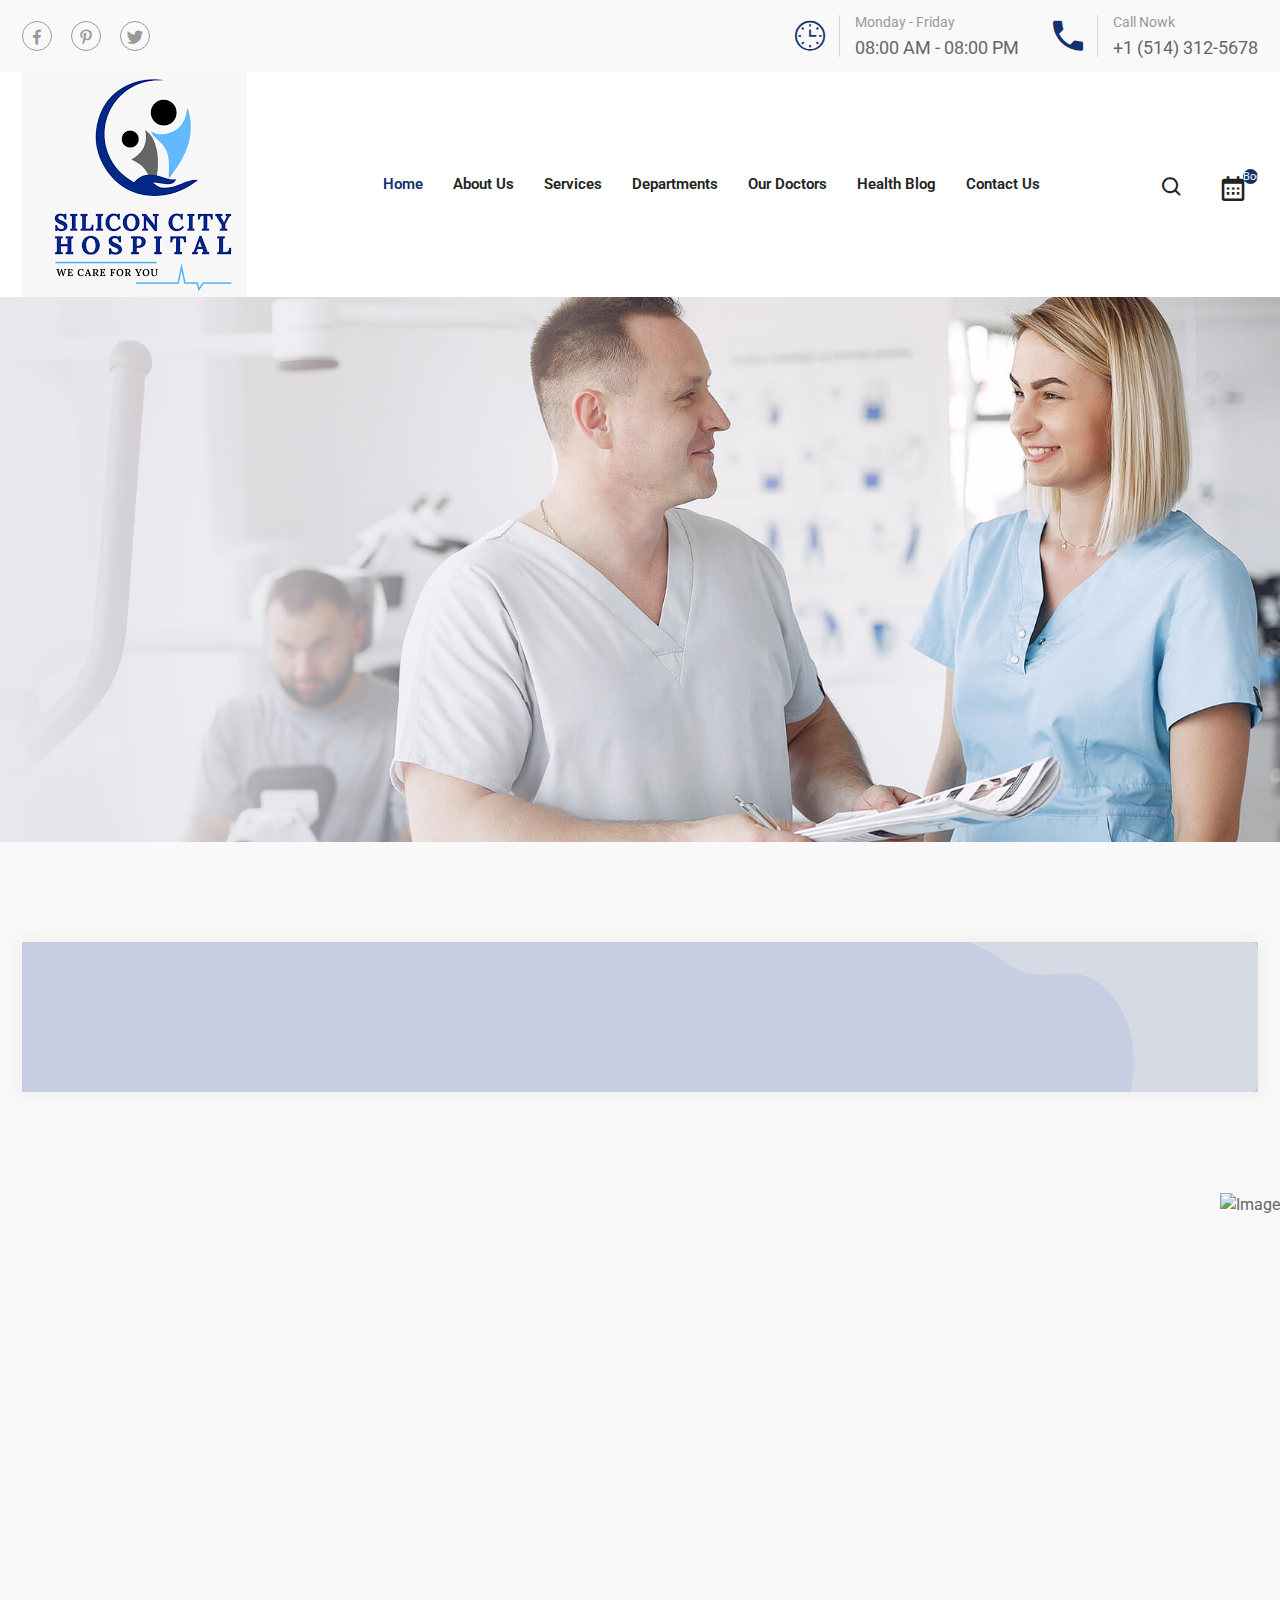
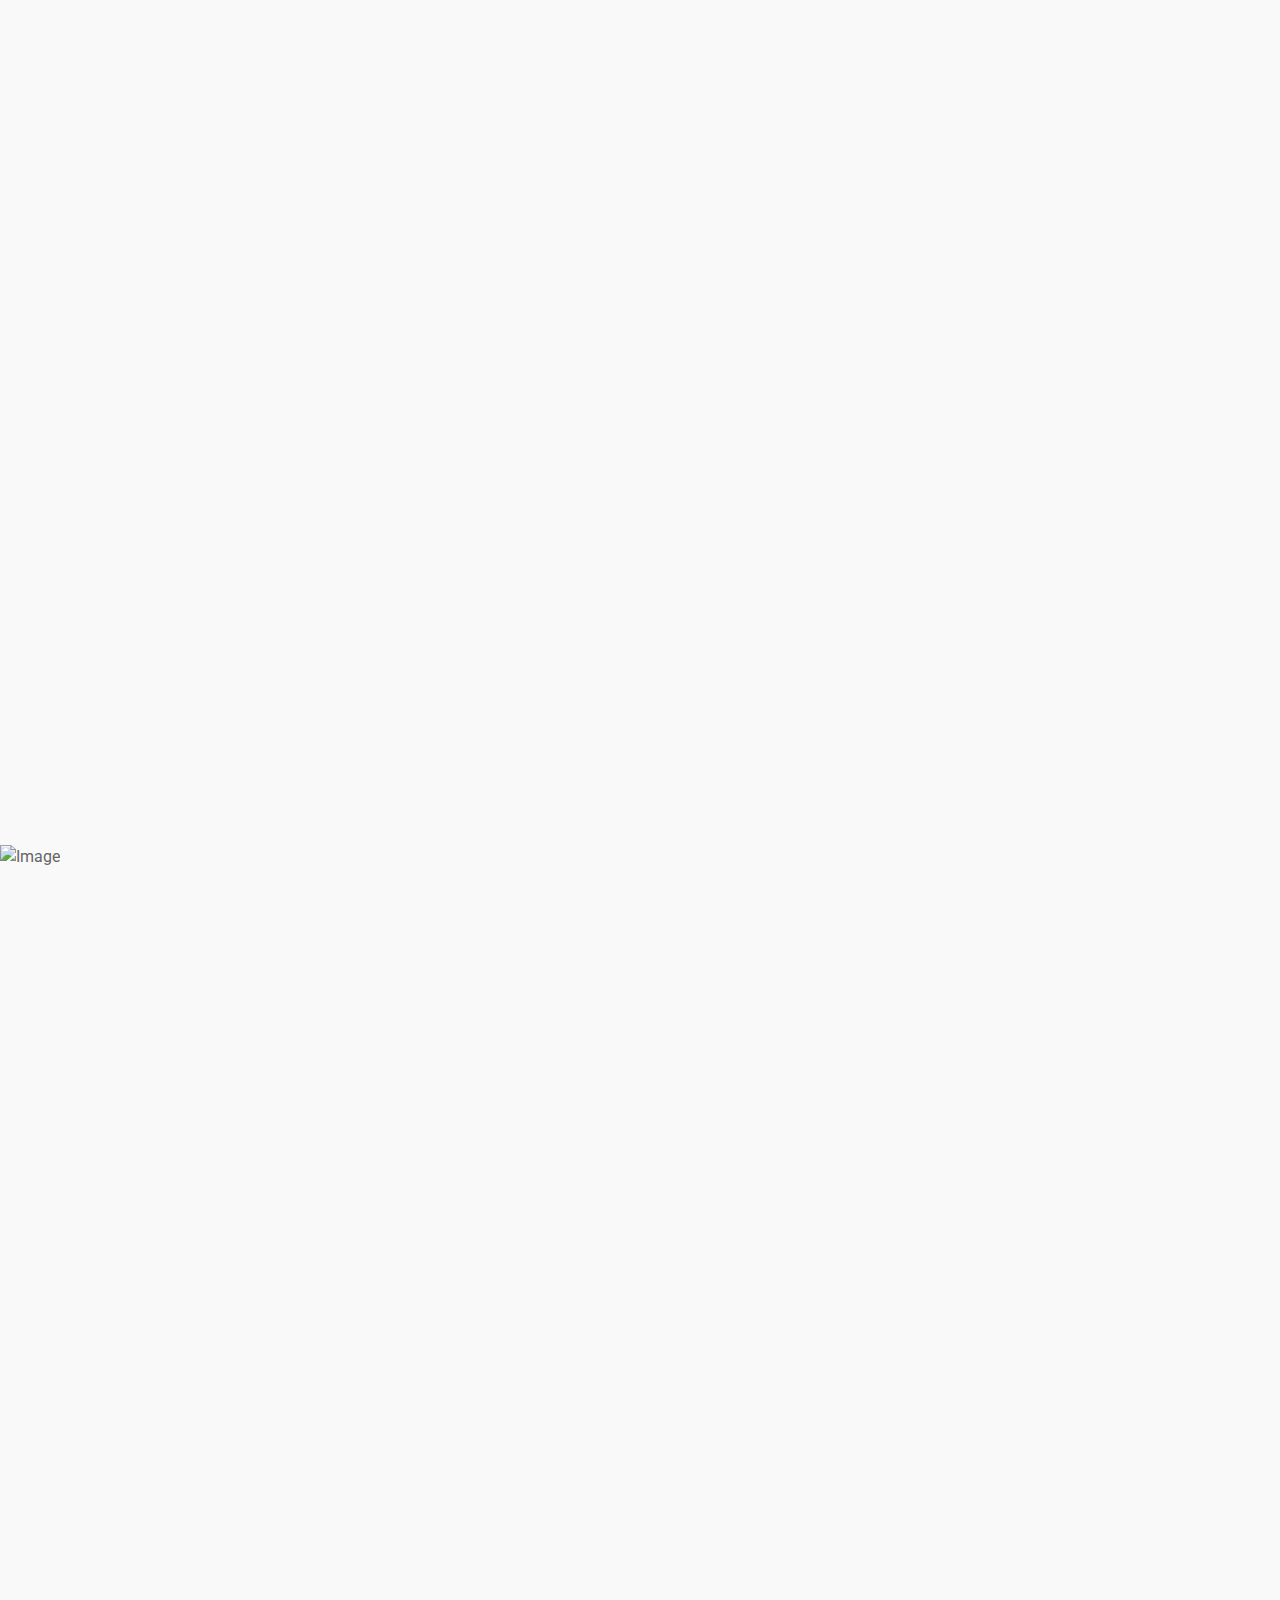
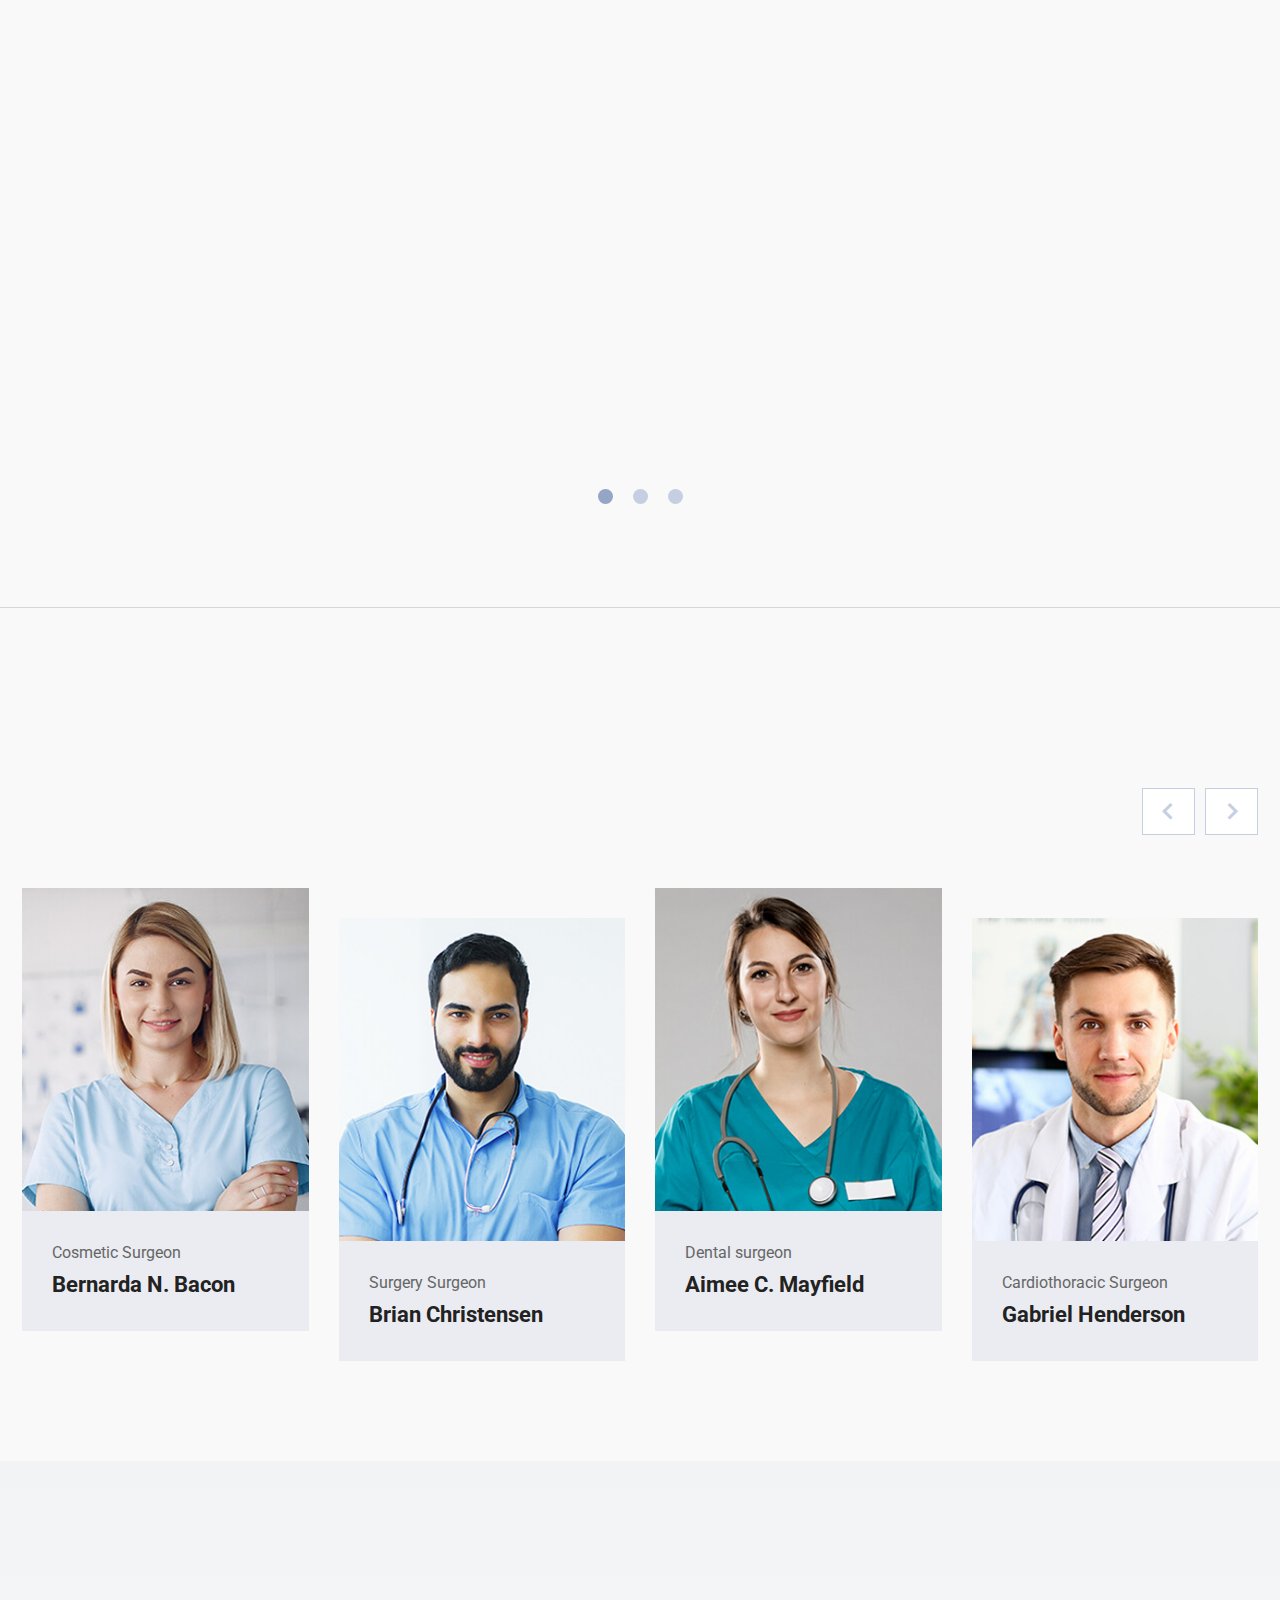
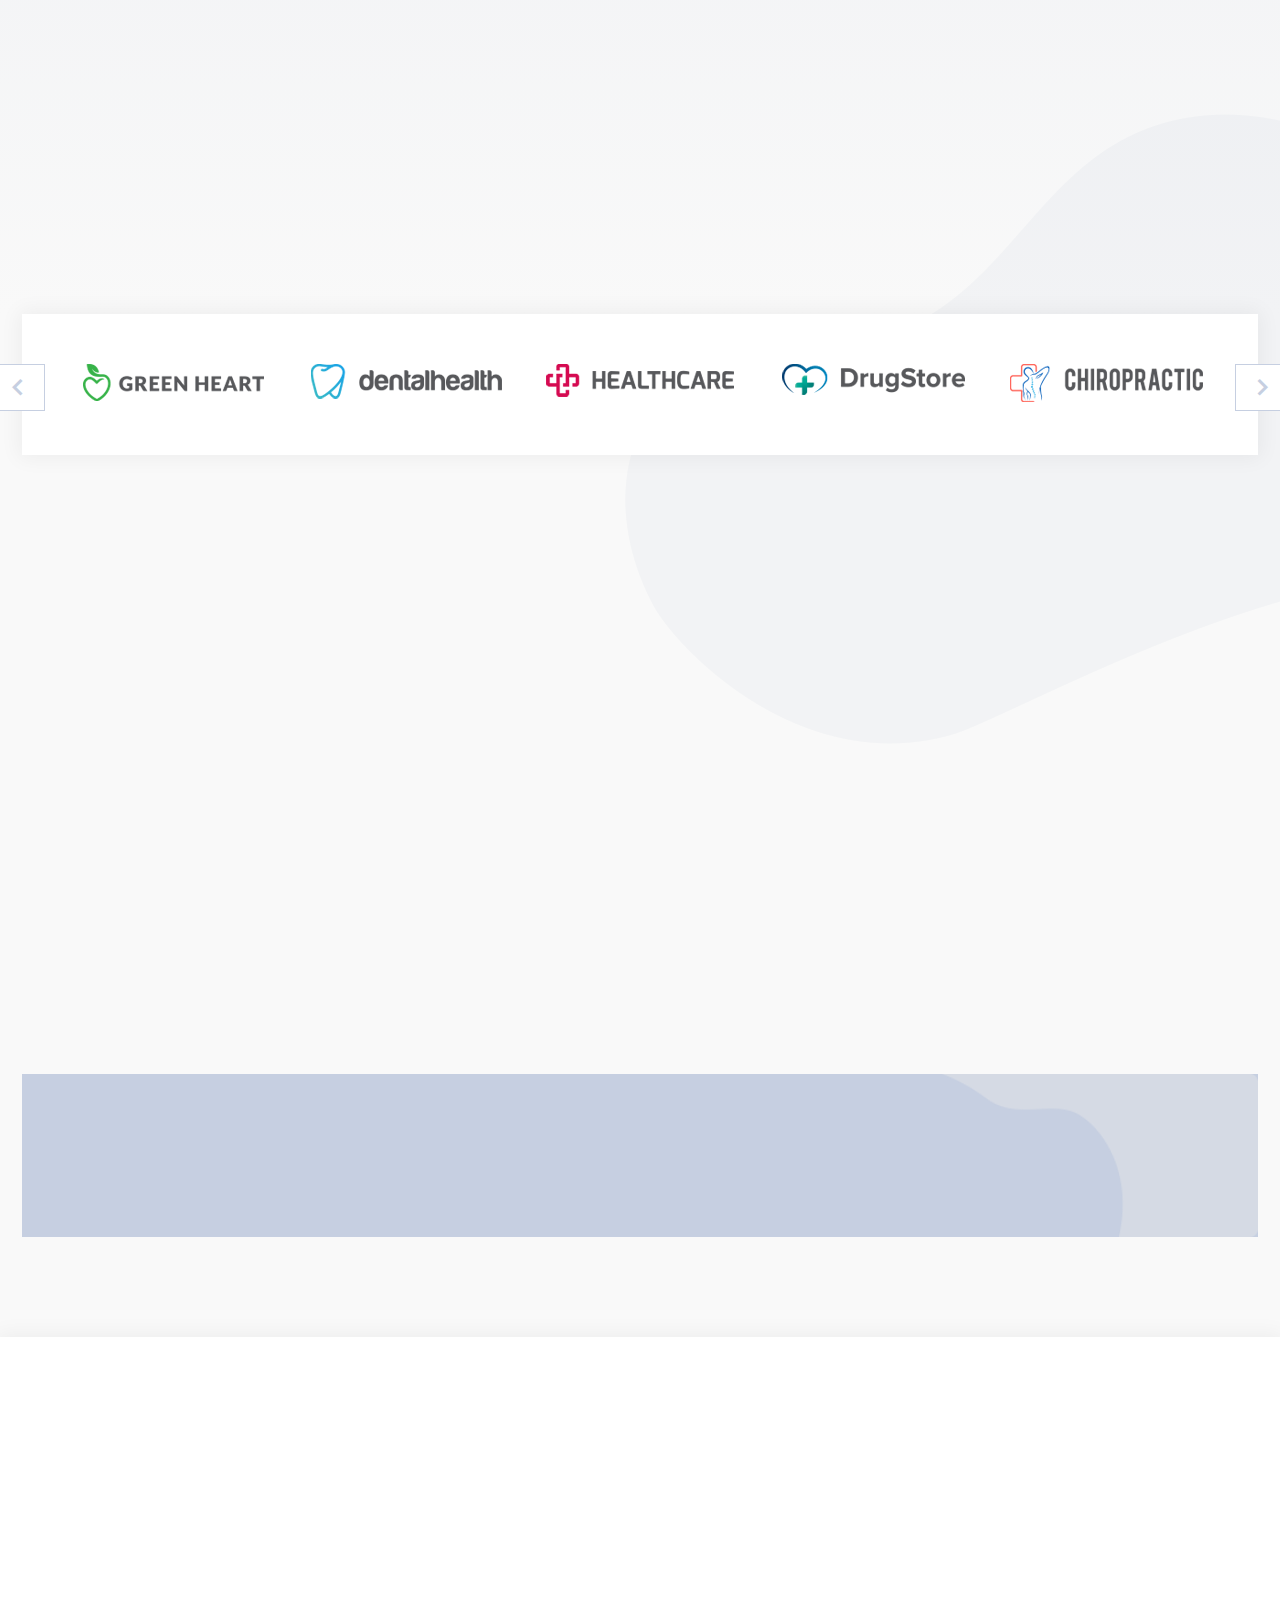
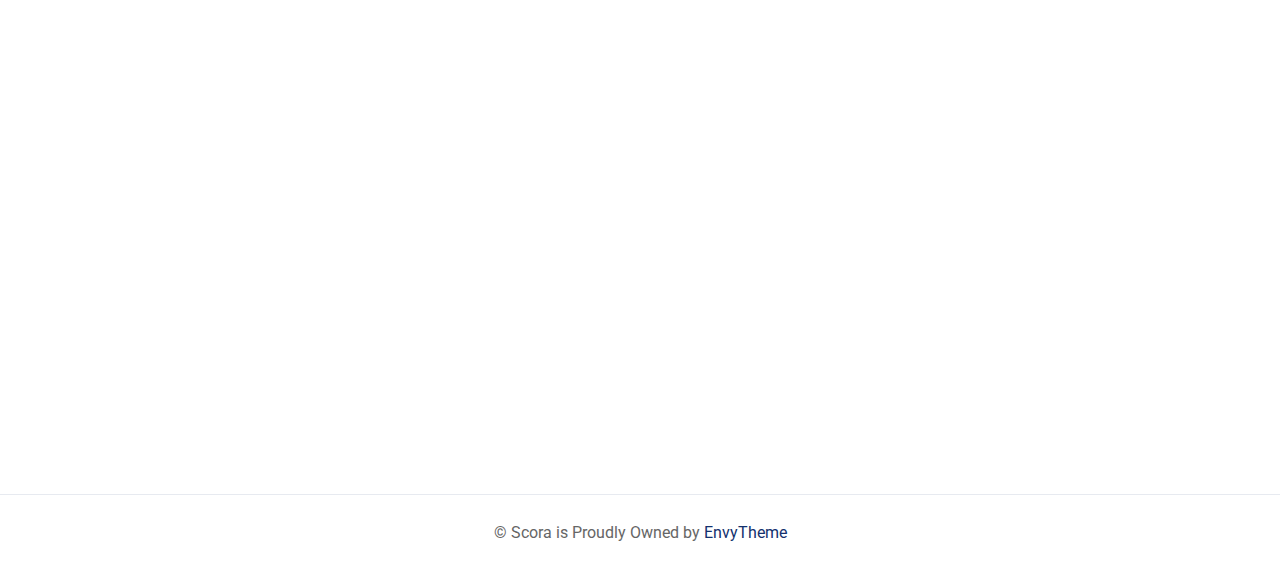
==== index.html @ 7deb9114 "home" ====
<!DOCTYPE html><html lang="zxx"><head>
		<!-- Required meta tags -->
		<meta charset="utf-8">
		<meta name="viewport" content="width=device-width, initial-scale=1, shrink-to-fit=no">

		<!-- Bootstrap Min CSS --> 
		<link rel="stylesheet" href="css/bootstrap.min.css">
		<!-- Owl Theme Default Min CSS --> 
		<link rel="stylesheet" href="css/owl.theme.default.min.css">
		<!-- Owl Carousel Min CSS --> 
		<link rel="stylesheet" href="css/owl.carousel.min.css">
		<!-- scrollCue Min CSS --> 
		<link rel="stylesheet" href="css/scrollCue.css">
		<!-- Boxicons Min CSS --> 
		<link rel="stylesheet" href="css/boxicons.min.css"> 
		<!-- Flaticon CSS --> 
		<link rel="stylesheet" href="css/flaticon.css">
		<!-- Meanmenu Min CSS -->
		<link rel="stylesheet" href="css/meanmenu.min.css">
		<!-- Nice Select Min CSS -->
		<link rel="stylesheet" href="css/nice-select.min.css">
		<!-- Odometer Min CSS-->
		<link rel="stylesheet" href="css/odometer.min.css">
		<!-- Style CSS -->
		<link rel="stylesheet" href="css/style.css">
		<!-- Responsive CSS -->
		<link rel="stylesheet" href="css/responsive.css">
		
		<!-- Favicon -->
		<link rel="icon" type="image/png" href="images/favicon.png">
		
		<!-- Title -->
		<title>Scora - Doctor &amp; Medical HTML Template</title>
    </head>
    <body>
		<!-- Start Preloader Area -->
		<div class="preloader">
            <div class="loader">
                <div class="loader-outter"></div>
                <div class="loader-inner"></div>

                <div class="indicator"> 
                    <svg width="16px" height="12px">
                        <polyline id="back" points="1 6 4 6 6 11 10 1 12 6 15 6"></polyline>
                        <polyline id="front" points="1 6 4 6 6 11 10 1 12 6 15 6"></polyline>
                    </svg>
                </div>
            </div>
        </div>
		<!-- End Preloader Area -->
		
		<!-- Start Header Area -->
		<header class="header-area">
			<!-- Start Top Header -->
			<div class="top-header">
				<div class="container">
					<div class="row align-items-center">
						<div class="col-lg-3 col-sm-4">
							<ul class="header-left-content">
								<li>
									<a href="https://facebook.com/" target="_blank">
										<i class="bx bxl-facebook"></i>
									</a>
								</li>
								<li>
									<a href="https://pinterest.com/" target="_blank">
										<i class="bx bxl-pinterest-alt"></i>
									</a>
								</li>
								<li>
									<a href="https://twitter.com/" target="_blank">
										<i class="bx bxl-twitter"></i>
									</a>
								</li>
							</ul>
						</div>

						<div class="col-lg-9 col-sm-8">
							<ul class="header-right-content">
								<li>
									<i class="flaticon-clock"></i>
									Monday - Friday
									<span>08:00 AM - 08:00 PM</span>
								</li>
								<li>
									<i class="flaticon-call"></i>
									Call Nowk
									<a href="tel:+1-(514)-312-5678">+1 (514) 312-5678</a>
								</li>
							</ul>
						</div>
					</div>
				</div>
			</div>
			<!-- Start Top Header -->
			
			<!-- Start Nav Area -->
			<div class="navbar-area">
				<div class="mobile-nav">
					<div class="container">
						<a href="index.html" class="logo">
							<img src="images/icon/images.png" alt="Logo" style="height: 30px;" >
						</a>
					</div>
				</div>

				<div class="main-nav">
					<div class="container">
							<nav class="navbar navbar-expand-md">
									<a class="navbar-brand" href="index.html">
											<img src="images/icon/images.png" alt="Logo">
									</a>
									
									<div class="collapse navbar-collapse mean-menu">
											<ul class="navbar-nav m-auto">
													<li class="nav-item">
															<a href="index.html" class="nav-link active">
																	Home
															</a>
													</li>
													<li class="nav-item">
															<a href="about.html" class="nav-link">
																	About Us
															</a>
													</li>
													<li class="nav-item">
															<a href="services.html" class="nav-link">
																	Services
															</a>
													</li>
													<li class="nav-item">
															<a href="departments.html" class="nav-link">
																	Departments
															</a>
													</li>
													<li class="nav-item">
															<a href="doctors.html" class="nav-link">
																	Our Doctors
															</a>
													</li>
													<li class="nav-item">
															<a href="blog.html" class="nav-link">
																	Health Blog
															</a>
													</li>
													<li class="nav-item">
															<a href="contact.html" class="nav-link">
																	Contact Us
															</a>
													</li>
											</ul>
											
											<div class="others-option">
													<div class="option-item">
															<i class="search-btn bx bx-search"></i>
															<i class="close-btn bx bx-x"></i>
															
															<div class="search-overlay search-popup">
																	<div class="search-box">
																			<form class="search-form">
																					<input class="search-input" name="search" placeholder="Search" type="text">
			
																					<button class="search-button" type="submit"><i class="bx bx-search"></i></button>
																			</form>
																	</div>
															</div>
													</div>
			
													<div class="cart-icon">
															<a href="appointment.html">
																	<i class="bx bx-calendar"></i>
																	<span>Book</span>
															</a>
													</div>
											</div>
									</div>
							</nav>
					</div>
			</div>			
				
			<div class="others-option-for-responsive">
				<div class="container">
						<div class="dot-menu">
								<div class="inner">
										<div class="circle circle-one"></div>
										<div class="circle circle-two"></div>
										<div class="circle circle-three"></div>
								</div>
						</div>
						
						<div class="container">
								<div class="option-inner">
										<div class="others-option justify-content-center d-flex align-items-center">
												<!-- Search Option -->
												<div class="option-item">
														<i class="search-btn bx bx-search"></i>
														<i class="close-btn bx bx-x"></i>
														
														<div class="search-overlay search-popup">
																<div class="search-box">
																		<form class="search-form">
																				<input class="search-input" name="search" placeholder="Search Services, Doctors, Departments..." type="text">
																				<button class="search-button" type="submit">
																						<i class="bx bx-search"></i>
																				</button>
																		</form>
																</div>
														</div>
												</div>
		
												<!-- Book Appointment Icon -->
												<div class="cart-icon">
														<a href="appointment.html">
																<i class="bx bx-calendar"></i>
																<span>Book</span>
														</a>
												</div>
		
												<!-- Emergency Icon -->
												<div class="emergency-icon">
														<a href="tel:+911234567890">
																<i class="bx bx-phone-call"></i>
																<span>Emergency</span>
														</a>
												</div>
										</div>
								</div>
						</div>
				</div>
		</div>
		
			</div>
			<!-- End Nav Area -->
		</header>
		<!-- End Header Area -->

		<!-- Start Banner Area -->
		<section class="banner-area bg-1">
			<div class="d-table">
				<div class="d-table-cell">
					<div class="container">
						<div class="banner-content" data-cues="slideInUp" data-group="images">
							<h1>Our priority is to ensure the well being of patients</h1>
							<p>Our service and the work efficiency of our staff are the reasons for our success.</p>
							<div class="banner-btn">
								<a href="about.html" class="default-btn">
									View more
								</a>
							</div>
						</div>
					</div>
				</div>
			</div>
		</section>
		<!-- End Banner Area -->

		<!-- Start Feature Area -->
		
		<!-- End Feature Area -->
		 <!-- Start Appointment Area -->
		<section class="appointment-area  pt-100 pb-70">
			<div class="container">
				<div class="appointment-here-form">
					<form>
						<div class="row align-items-center" data-cues="slideInUp">
							<div class="col-lg-3 col-sm-6">
								<h3>Book an appointment</h3>
							</div>

							<div class="col-lg-3 col-sm-6">
								<div class="form-group">
									<select>
										<option value="">Doctor Name</option>
										<option value="">Dr.Juhon Dew</option>
										<option value="">Dr.Jon Smith Care</option>
										<option value="">Dr.Ana</option>
										<option value="">Dr.Kilva</option>
										<option value="">Dr.Zilka Smith</option>
										<option value="">Dr.Jilva Dew</option>
									</select>
								</div>
							</div>

							<div class="col-lg-3 col-sm-6">
								<div class="form-group">
									<input type="date" class="form-control">
								</div>
							</div>
							
							<div class="col-lg-3 col-sm-6">
								<button type="submit" class="default-btn">Book Now</button>
							</div>
						</div>
					</form>
				</div>
			</div>
		</section>
		<!-- End Appointment Area -->

		<!-- Start Choose Us Area -->
		<section class="choose-us-area ptb-100">
			<div class="container">
				<div class="section-title" data-cues="slideInUp">
					<span>Why choose us</span>
					<h2>A hospital is an institution where patients are treated. Our doctors are always engaged in this work</h2>
				</div>

				<div class="row align-items-center" data-cues="slideInUp">
					<div class="col-lg-6">
						<div class="choose-us-img">
							<img src="images/choose-us-img.png" alt="Image">
						</div>
					</div>

					<div class="col-lg-6">
						<div class="choose-us-content">
							<h3>In remote &amp; the around places who lives there, medical science is changing their medical care, education &amp; research impact</h3>

							<p>Our most experienced doctors,emergency doctors,nurses,therapist &amp; researchers give Their Best in this hospital.they also provide advanced medicine facilities,campuses,clinics &amp; classrooms.we give patients best innovative treatment and best service to improve the health and overall wellbeing of our community.</p>

							<a href="about.html" class="default-btn">
								About us
							</a>
						</div>
					</div>
				</div>
			</div>

			<div class="choose-us-shape">
				<img src="image" alt="Image">
			</div>
		</section  <section class="footer-area pt-100 pb-70">
    <div class="container">
        <div class="row" data-cues="slideInUp">
            <!-- Silicon Hospital About Section -->
            <div class="col-lg-3 col-md-6">
                <div class="single-footer-widget">
                    <a href="index.html">
                        <img src="images/logo.png" alt="Silicon Hospital Logo">
                    </a>

                    <p>Silicon Hospital is dedicated to providing exceptional healthcare services with advanced medical technology and a compassionate team of professionals. Our commitment is to prioritize patient well-being and deliver excellence in every aspect of our care.</p>

                    <p class="address">
                        <span>Address:</span>
                        Silicon Hospital, 123 Healthcare Avenue, Bengaluru, Karnataka, India - 560001
                    </p>
                </div>
            </div>

            <!-- Departments Section -->
            <div class="col-lg-3 col-md-6">
                <div class="single-footer-widget">
                    <h3>Our Departments</h3>

                    <ul>
                        <li><a href="departments.html">General Medicine</a></li>
                        <li><a href="departments.html">Orthopedics</a></li>
                        <li><a href="departments.html">Cardiology</a></li>
                        <li><a href="departments.html">Neurology</a></li>
                        <li><a href="departments.html">Pediatrics</a></li>
                        <li><a href="departments.html">Oncology</a></li>
                    </ul>
                </div>
            </div>

            <!-- Useful Links Section -->
            <div class="col-lg-3 col-md-6">
                <div class="single-footer-widget">
                    <h3>Useful Links</h3>

                    <ul>
                        <li><a href="about.html">About Us</a></li>
                        <li><a href="departments.html">Departments</a></li>
                        <li><a href="appointment.html">Book an Appointment</a></li>
                        <li><a href="contact.html">Contact Us</a></li>
                        <li><a href="terms-conditions.html">Terms & Conditions</a></li>
                        <li><a href="privacy-policy.html">Privacy Policy</a></li>
                    </ul>
                </div>
            </div>

            <!-- Contact Section -->
            <div class="col-lg-3 col-md-6">
                <div class="single-footer-widget">
                    <h3>Contact Us</h3>
                    <p>Our team is available to assist you 24/7. Feel free to reach out to us for any emergency or general inquiries.</p>
                    
                    <ul>
                        <li>
                            <span>Call:</span>
                            <a href="tel:+91-9876543210">+91-9876543210</a>
                        </li>
                        <li>
                            <span>Email:</span>
                            <a href="mailto:contact@siliconhospital.com">contact@siliconhospital.com</a>
                        </li>
                    </ul>

                    <ul class="open-day">
                        <li>Weekdays <span>8:00 am - 8:00 pm</span></li>
                        <li>Sunday <span>9:00 am - 3:00 pm</span></li>
                    </ul>
                </div>
            </div>
        </div>
    </div>
</section>

		<!-- End Choose Us Area -->

		<!-- Start Services Area -->
		<section class="services-area pt-100 pb-70">
			<div class="container">
				<div class="row">
					<div class="col-lg-6 col-md-6" data-cues="slideInUp">
						<div class="section-title text-align-left">
							<span>Our services</span>
							<h2>All the services that I provide to my patients in the field of treatment</h2>
						</div>
					</div>

					<div class="col-lg-6 col-md-6" data-cues="slideInUp">
						<div class="section-btn">
							<a href="services-style-one.html" class="default-btn">
								View all services
							</a>
						</div>
					</div>
				</div>

				<div class="row" data-cues="slideInUp">
					<div class="col-lg-3 col-sm-6">
						<div class="single-services">
							<div class="services-icon">
								<img src="images/cardiology.png" alt="Image">
							</div>

							<h3>
								<a href="services-details.html">
									Cardiology
								</a>
							</h3>

							<p>Lorem ipsum dolor sit amet, consectetur adipiscing elit, sed do eiusmod tempor incididunt ut labore et dolore magna.</p>
						</div>
					</div>

					<div class="col-lg-3 col-sm-6">
						<div class="single-services">
							<div class="services-icon">
								<img src="images/neurology.png" alt="Image">
							</div>

							<h3>
								<a href="services-details.html">
									Neurology
								</a>
							</h3>

							<p>Lorem ipsum dolor sit amet, consectetur adipiscing elit, sed do eiusmod tempor incididunt ut labore et dolore magna.</p>
						</div>
					</div>

					<div class="col-lg-3 col-sm-6">
						<div class="single-services">
							<div class="services-icon">
								<img src="images/oncology.png" alt="Image">
							</div>

							<h3>
								<a href="services-details.html">
									Cancer care
								</a>
							</h3>

							<p>Lorem ipsum dolor sit amet, consectetur adipiscing elit, sed do eiusmod tempor incididunt ut labore et dolore magna.</p>
						</div>
					</div>

					<div class="col-lg-3 col-sm-6">
						<div class="single-services">
							<div class="services-icon">
								<img src="images/chemistry.png" alt="Image">
							</div>

							<h3>
								<a href="services-details.html">
									Laboratory
								</a>
							</h3>

							<p>Lorem ipsum dolor sit amet, consectetur adipiscing elit, sed do eiusmod tempor incididunt ut labore et dolore magna.</p>
						</div>
					</div>
				</div>
			</div>

			<div class="services-shape">
				<img src="images/services-shape.png" alt="Image">
			</div>
		</section>
		<!-- End Services Area -->

		<!-- Start Testimonial Area -->
		<section class="testimonial-area pb-100">
			<div class="container">
				<div class="section-title text-align-left" data-cues="slideInUp">
					<span>Testimonial</span>
					<h2>What do our patients say?</h2>
				</div>

				<div class="testimonial-slider owl-theme owl-carousel">
					<div class="row align-items-center" data-cues="slideInUp">
						<div class="col-lg-4">
							<div class="testimonial-img">
								<img src="images/testimonial-1.jpg" alt="Image">
	
								<div class="testimonial-shape">
									<img src="images/testimonial-shape.png" alt="Image">
								</div>
							</div>
						</div>
	
						<div class="col-lg-8">
							<div class="testimonial-content">
								<i class="flaticon-straight-quotes"></i>
								<p>“Lorem ipsum dolor sit amet, consectetur adipiscing elit, sed do eiusmod tempor incididunt ut labore et dolore magna aliqua. Quis ipsum suspendisse ultrices gravida. Risus commodo viverra maecenas accumsan lacus vel facilisis.”</p>
								
								<h3>Markus Twain</h3>
								<img src="images/signature.png" alt="Image">
							</div>
						</div>
					</div>

					<div class="row">
						<div class="col-lg-4">
							<div class="testimonial-img">
								<img src="images/testimonial-2.jpg" alt="Image">
	
								<div class="testimonial-shape">
									<img src="images/testimonial-shape.png" alt="Image">
								</div>
							</div>
						</div>
	
						<div class="col-lg-8">
							<div class="testimonial-content">
								<i class="flaticon-straight-quotes"></i>
								<p>“Lorem ipsum dolor sit amet, consectetur adipiscing elit, sed do eiusmod tempor incididunt ut labore et dolore magna aliqua. Quis ipsum suspendisse ultrices gravida. Risus commodo viverra maecenas accumsan lacus vel facilisis.”</p>
								
								<h3>Anna Deo</h3>
								<img src="images/signature.png" alt="Image">
							</div>
						</div>
					</div>

					<div class="row">
						<div class="col-lg-4">
							<div class="testimonial-img">
								<img src="images/testimonial-3.jpg" alt="Image">
	
								<div class="testimonial-shape">
									<img src="images/testimonial-shape.png" alt="Image">
								</div>
							</div>
						</div>
	
						<div class="col-lg-8">
							<div class="testimonial-content">
								<i class="flaticon-straight-quotes"></i>
								<p>“Lorem ipsum dolor sit amet, consectetur adipiscing elit, sed do eiusmod tempor incididunt ut labore et dolore magna aliqua. Quis ipsum suspendisse ultrices gravida. Risus commodo viverra maecenas accumsan lacus vel facilisis.”</p>
								
								<h3>Kilvis Smith</h3>
								<img src="images/signature.png" alt="Image">
							</div>
						</div>
					</div>
				</div>
			</div>
		</section>
		<!-- End Testimonial Area -->

		<!-- Start Doctors Area -->
		<section class="doctors-area pt-100 pb-70">
			<div class="container">
				<div class="row">
					<div class="col-12">
						<div class="section-title text-align-left" data-cues="slideInUp">
							<span>Our specialists</span>
							<h2>We have specialist doctor’s for emergency services</h2>
						</div>
					</div>
				</div>

				<div class="doctors-slider owl-theme owl-carousel">
					<div class="single-doctors one">
						<div class="doctors-img">
							<img src="images/doctors-1.jpg" alt="Image">

							<ul>
								<li>
									<a href="https://facebook.com/" target="_blank">
										<i class="bx bxl-facebook"></i>
									</a>
								</li>
								<li>
									<a href="https://pinterest.com/" target="_blank">
										<i class="bx bxl-pinterest-alt"></i>
									</a>
								</li>
								<li>
									<a href="https://twitter.com/" target="_blank">
										<i class="bx bxl-twitter"></i>
									</a>
								</li>
							</ul>
						</div>
						
						<div class="doctors-content">
							<span>Cosmetic Surgeon</span>
							<h3>Bernarda N. Bacon</h3>
						</div>
					</div>

					<div class="single-doctors two">
						<div class="doctors-img">
							<img src="images/doctors-2.jpg" alt="Image">

							<ul>
								<li>
									<a href="https://facebook.com/" target="_blank">
										<i class="bx bxl-facebook"></i>
									</a>
								</li>
								<li>
									<a href="https://pinterest.com/" target="_blank">
										<i class="bx bxl-pinterest-alt"></i>
									</a>
								</li>
								<li>
									<a href="https://twitter.com/" target="_blank">
										<i class="bx bxl-twitter"></i>
									</a>
								</li>
							</ul>
						</div>
						
						<div class="doctors-content">
							<span>Surgery Surgeon</span>
							<h3>Brian Christensen</h3>
						</div>
					</div>

					<div class="single-doctors three">
						<div class="doctors-img">
							<img src="images/doctors-3.jpg" alt="Image">

							<ul>
								<li>
									<a href="https://facebook.com/" target="_blank">
										<i class="bx bxl-facebook"></i>
									</a>
								</li>
								<li>
									<a href="https://pinterest.com/" target="_blank">
										<i class="bx bxl-pinterest-alt"></i>
									</a>
								</li>
								<li>
									<a href="https://twitter.com/" target="_blank">
										<i class="bx bxl-twitter"></i>
									</a>
								</li>
							</ul>
						</div>
						
						<div class="doctors-content">
							<span>Dental surgeon</span>
							<h3>Aimee C. Mayfield</h3>
						</div>
					</div>

					<div class="single-doctors four">
						<div class="doctors-img">
							<img src="images/doctors-4.jpg" alt="Image">

							<ul>
								<li>
									<a href="https://facebook.com/" target="_blank">
										<i class="bx bxl-facebook"></i>
									</a>
								</li>
								<li>
									<a href="https://pinterest.com/" target="_blank">
										<i class="bx bxl-pinterest-alt"></i>
									</a>
								</li>
								<li>
									<a href="https://twitter.com/" target="_blank">
										<i class="bx bxl-twitter"></i>
									</a>
								</li>
							</ul>
						</div>
						
						<div class="doctors-content">
							<span>Cardiothoracic Surgeon</span>
							<h3>Gabriel Henderson</h3>
						</div>
					</div>

					<div class="single-doctors five">
						<div class="doctors-img">
							<img src="images/doctors-5.jpg" alt="Image">

							<ul>
								<li>
									<a href="https://facebook.com/" target="_blank">
										<i class="bx bxl-facebook"></i>
									</a>
								</li>
								<li>
									<a href="https://pinterest.com/" target="_blank">
										<i class="bx bxl-pinterest-alt"></i>
									</a>
								</li>
								<li>
									<a href="https://twitter.com/" target="_blank">
										<i class="bx bxl-twitter"></i>
									</a>
								</li>
							</ul>
						</div>
						
						<div class="doctors-content">
							<span>Surgeon</span>
							<h3>Kilva Henderson</h3>
						</div>
					</div>

					<div class="single-doctors six">
						<div class="doctors-img">
							<img src="images/doctors-6.jpg" alt="Image">

							<ul>
								<li>
									<a href="https://facebook.com/" target="_blank">
										<i class="bx bxl-facebook"></i>
									</a>
								</li>
								<li>
									<a href="https://pinterest.com/" target="_blank">
										<i class="bx bxl-pinterest-alt"></i>
									</a>
								</li>
								<li>
									<a href="https://twitter.com/" target="_blank">
										<i class="bx bxl-twitter"></i>
									</a>
								</li>
							</ul>
						</div>
						
						<div class="doctors-content">
							<span>Cardiology</span>
							<h3>Ana Henderson</h3>
						</div>
					</div>
				</div>
			</div>
		</section>
		<!-- End Doctors Area -->

		<!-- Start Our Portfolio Area -->
		<section class="our-portfolio-area pt-100 pb-70">
			<div class="container">
				<div class="row">
					<div class="col-lg-6 col-md-6" data-cues="slideInUp">
						<div class="section-title text-align-left">
							<span>Our portfolio</span>
							<h2>Below are some examples of all the portfolios we provide to our patients</h2>
						</div>
					</div>

					<div class="col-lg-6 col-md-6" data-cues="slideInUp">
						<div class="section-btn">
							<a href="portfolio-column-three.html" class="default-btn">
								View all portfolios
							</a>
						</div>
					</div>
				</div>

				<div class="row" data-cues="slideInUp">
					<div class="col-lg-4 col-sm-6">
						<div class="single-portfolio">
							<img src="images/portfolio-1.jpg" alt="Image">

							<div class="portfolio-content">
								<h3>
									<a href="portfolio-details.html">
										Conditions we treat
									</a>
								</h3>
							</div>
						</div>
					</div>

					<div class="col-lg-4 col-sm-6">
						<div class="single-portfolio">
							<img src="images/portfolio-2.jpg" alt="Image">

							<div class="portfolio-content">
								<h3>
									<a href="portfolio-details.html">
										Research and innovation
									</a>
								</h3>
							</div>
						</div>
					</div>

					<div class="col-lg-4 col-sm-6 offset-sm-3 offset-lg-0">
						<div class="single-portfolio">
							<img src="images/portfolio-3.jpg" alt="Image">

							<div class="portfolio-content">
								<h3>
									<a href="portfolio-details.html">
										Doctor examining physiotherapy 
									</a>
								</h3>
							</div>
						</div>
					</div>
				</div>
			</div>
		</section>
		<!-- End Our Portfolio Area -->

		<!-- Start Partner Area -->
		<div class="partner-area tb-100">
			<div class="container">
				<div class="partner-slider partner-bg owl-theme owl-carousel">
					<div class="partner-item">
						<a href="about.html">
							<img src="images/partner-1.png" alt="Image">
						</a>
					</div>

					<div class="partner-item">
						<a href="about.html">
							<img src="images/partner-2.png" alt="Image">
						</a>
					</div>

					<div class="partner-item">
						<a href="about.html">
							<img src="images/partner-3.png" alt="Image">
						</a>
					</div>

					<div class="partner-item">
						<a href="about.html">
							<img src="images/partner-4.png" alt="Image">
						</a>
					</div>

					<div class="partner-item">
						<a href="about.html">
							<img src="images/partner-5.png" alt="Image">
						</a>
					</div>

					<div class="partner-item">
						<a href="about.html">
							<img src="images/partner-3.png" alt="Image">
						</a>
					</div>
				</div>
			</div>

			<div class="partner-shape">
				<img src="images/partner-shape.png" alt="Image">
			</div>
		</div>
		<!-- End Partner Area -->

		<!-- Start Blog Area -->
		<section class="blog-area pt-100 pb-70">
			<div class="container">
				<div class="row">
					<div class="col-lg-6 col-md-6" data-cues="slideInUp">
						<div class="section-title text-align-left">
							<span>Recent news</span>
							<h2>All the recent news about our treatment has been published</h2>
						</div>
					</div>

					<div class="col-lg-6 col-md-6" data-cues="slideInUp">
						<div class="section-btn">
							<a href="blog-column-one.html" class="default-btn">
								View all news
							</a>
						</div>
					</div>
				</div>

				<div class="row" data-cues="slideInUp">
					<div class="col-lg-4 col-md-6">
						<div class="single-blog-post">
							<div class="blog-img">
								<a href="blog-details.html">
									<img src="images/blog-1.jpg" alt="Image">
								</a>

								<div class="date">
									<ul>
										<li>07</li>
										<li>Sep</li>
									</ul>
								</div>
							</div>

							<div class="blog-content">
								<span>General news</span>

								<h3>
									<a href="blog-details.html">
										It might be time to seek a medical your muscle and joint pain
									</a>
								</h3>

								<ul>
									<li>
										By:
										<a href="blog-details.html">Curtis Warren</a>
									</li>
									<li class="read">
										<a href="blog-details.html">
											Read More
											<i class="flaticon-right-arrow"></i>
										</a>
									</li>
								</ul>
							</div>
						</div>
					</div>

					<div class="col-lg-4 col-md-6">
						<div class="single-blog-post">
							<div class="blog-img">
								<a href="blog-details.html">
									<img src="images/blog-2.jpg" alt="Image">
								</a>

								<div class="date">
									<ul>
										<li>08</li>
										<li>Sep</li>
									</ul>
								</div>
							</div>

							<div class="blog-content">
								<span>General news</span>

								<h3>
									<a href="blog-details.html">
										The reassurance of a safe pregnancy through the birth of your baby
									</a>
								</h3>

								<ul>
									<li>
										By:
										<a href="blog-details.html">James Lopez</a>
									</li>
									<li class="read">
										<a href="blog-details.html">
											Read More
											<i class="flaticon-right-arrow"></i>
										</a>
									</li>
								</ul>
							</div>
						</div>
					</div>

					<div class="col-lg-4 col-md-6 offset-md-3 offset-lg-0">
						<div class="single-blog-post">
							<div class="blog-img">
								<a href="blog-details.html">
									<img src="images/blog-3.jpg" alt="Image">
								</a>

								<div class="date">
									<ul>
										<li>09</li>
										<li>Sep</li>
									</ul>
								</div>
							</div>

							<div class="blog-content">
								<span>General news</span>

								<h3>
									<a href="blog-details.html">
										Read up on different types of fevers that may require a doctor
									</a>
								</h3>

								<ul>
									<li>
										By:
										<a href="blog-details.html">Milton Baines</a>
									</li>
									<li class="read">
										<a href="blog-details.html">
											Read More
											<i class="flaticon-right-arrow"></i>
										</a>
									</li>
								</ul>
							</div>
						</div>
					</div>
				</div>
			</div>
		</section>
		<!-- End Blog Area -->

		<!-- Start Subscribe Area -->
		<section class="subscribe-area pb-100">
			<div class="container">
				<div class="subscribe-bg">
					<div class="row align-items-center" data-cues="slideInUp">
						<div class="col-lg-6 col-sm-6">
							<div class="subscribe-content">
								<img src="images/subscribe-img.png" alt="Image">
								<h3>Sing up for newsletter</h3>
								<span>Subscribe to the newsletter for all the latest updates</span>
							</div>
						</div>
	
						<div class="col-lg-6 col-sm-6">
							<form class="newsletter-form" data-toggle="validator">
								<input type="email" class="form-control" placeholder="Enter email address" name="EMAIL" required="" autocomplete="off">
	
								<button class="default-btn" type="submit">
									Subscribe
								</button>
	
								<div id="validator-newsletter" class="form-result"></div>
							</form>	
						</div>
					</div>
				</div>
			</div>
		</section>
		<!-- End Subscribe Area -->

		<!-- Start Footer Area -->
	  <section class="footer-area pt-100 pb-70">
    <div class="container">
        <div class="row" data-cues="slideInUp">
            <!-- Silicon Hospital About Section -->
            <div class="col-lg-3 col-md-6">
                <div class="single-footer-widget">
                    <a href="index.html">
                        <img src="images/icon/images.png" alt="Silicon Hospital Logo">
                    </a>

                    <p>Silicon Hospital is dedicated to providing exceptional healthcare services with advanced medical technology and a compassionate team of professionals. Our commitment is to prioritize patient well-being and deliver excellence in every aspect of our care.</p>

                    <p class="address">
                        <span>Address:</span>
                        Silicon Hospital, 123 Healthcare Avenue, Bengaluru, Karnataka, India - 560001
                    </p>
                </div>
            </div>

            <!-- Departments Section -->
            <div class="col-lg-3 col-md-6">
                <div class="single-footer-widget">
                    <h3>Our Departments</h3>

                    <ul>
                        <li><a href="departments.html">General Medicine</a></li>
                        <li><a href="departments.html">Orthopedics</a></li>
                        <li><a href="departments.html">Cardiology</a></li>
                        <li><a href="departments.html">Neurology</a></li>
                        <li><a href="departments.html">Pediatrics</a></li>
                        <li><a href="departments.html">Oncology</a></li>
                    </ul>
                </div>
            </div>

            <!-- Useful Links Section -->
            <div class="col-lg-3 col-md-6">
                <div class="single-footer-widget">
                    <h3>Useful Links</h3>

                    <ul>
                        <li><a href="about.html">About Us</a></li>
                        <li><a href="departments.html">Departments</a></li>
                        <li><a href="appointment.html">Book an Appointment</a></li>
                        <li><a href="contact.html">Contact Us</a></li>
                        <li><a href="terms-conditions.html">Terms & Conditions</a></li>
                        <li><a href="privacy-policy.html">Privacy Policy</a></li>
                    </ul>
                </div>
            </div>

            <!-- Contact Section -->
            <div class="col-lg-3 col-md-6">
                <div class="single-footer-widget">
                    <h3>Contact Us</h3>
                    <p>Our team is available to assist you 24/7. Feel free to reach out to us for any emergency or general inquiries.</p>
                    
                    <ul>
                        <li>
                            <span>Call:</span>
                            <a href="tel:+91-9876543210">+91-9876543210</a>
                        </li>
                        <li>
                            <span>Email:</span>
                            <a href="mailto:contact@siliconhospital.com">contact@siliconhospital.com</a>
                        </li>
                    </ul>

                    <ul class="open-day">
                        <li>Weekdays <span>8:00 am - 8:00 pm</span></li>
                        <li>Sunday <span>9:00 am - 3:00 pm</span></li>
                    </ul>
                </div>
            </div>
        </div>
    </div>
</section>

		<!-- End Footer Area -->

		<!-- Start Copy Right Area -->
		<div class="copy-right-area">
			<div class="container">
				<p>© Scora is Proudly Owned by <a href="https://envytheme.com/" target="_blank">EnvyTheme</a></p>
			</div>
		</div>
		<!-- End Copy Right Area -->
		
		<!-- Start Go Top Area -->
		<div class="go-top">
			<i class="bx bx-chevrons-up"></i>
			<i class="bx bx-chevrons-up"></i>
		</div>
		<!-- End Go Top Area -->
		

        <!-- Jquery Min JS -->
        <script data-cfasync="false" src="js/email-decode.min.js"></script><script src="js/jquery.min.js"></script>
        <!-- Bootstrap Bundle Min JS -->
        <script src="js/bootstrap.bundle.min.js"></script>
        <!-- Meanmenu Min JS -->
		<script src="js/meanmenu.min.js"></script>
        <!-- scrollCue Min JS -->
        <script src="js/scrollCue.min.js"></script>
        <!-- Owl Carousel Min JS -->
		<script src="js/owl.carousel.min.js"></script>
        <!-- Owl Carousel Thumbs Min JS -->
		<script src="js/owl.carousel2.thumbs.min.js"></script>
        <!-- Nice Select Min JS -->
		<script src="js/nice-select.min.js"></script>
        <!-- Mixitup Min JS -->
		<script src="js/mixitup.min.js"></script>
		<!-- Appear Min JS --> 
        <script src="js/appear.min.js"></script>
		<!-- Odometer Min JS --> 
		<script src="js/odometer.min.js"></script>
		<!-- Jarallax Min JS --> 
		<script src="js/jarallax.min.js"></script>
		<!-- Form Validator Min JS -->
		<script src="js/form-validator.min.js"></script>
		<!-- Contact JS -->
		<script src="js/contact-form-script.js"></script>
		<!-- Ajaxchimp Min JS -->
		<script src="js/ajaxchimp.min.js"></script>
        <!-- Custom JS -->
		<script src="js/custom.js"></script>
    
</body></html>
---- css/scrollCue.css ----
[data-cue=bounceInDown],[data-cue=bounceInLeft],[data-cue=bounceInRight],[data-cue=bounceInUp],[data-cue=bounceIn],[data-cue=fadeIn],[data-cue=rotateIn],[data-cue=slideInDown],[data-cue=slideInLeft],[data-cue=slideInRight],[data-cue=slideInUp],[data-cue=zoomIn],[data-cue=zoomOut],[data-cues=bounceInDown]>*,[data-cues=bounceInLeft]>*,[data-cues=bounceInRight]>*,[data-cues=bounceInUp]>*,[data-cues=bounceIn]>*,[data-cues=fadeIn]>*,[data-cues=rotateIn]>*,[data-cues=slideInDown]>*,[data-cues=slideInLeft]>*,[data-cues=slideInRight]>*,[data-cues=slideInUp]>*,[data-cues=zoomIn]>*,[data-cues=zoomOut]>*{opacity:0}@keyframes fadeIn{from{opacity:0}to{opacity:1}}@keyframes slideInLeft{from{opacity:0;transform:translateX(-30px)}to{opacity:1;transform:translateX(0)}}@keyframes slideInRight{from{opacity:0;transform:translateX(30px)}to{opacity:1;transform:translateX(0)}}@keyframes slideInDown{from{opacity:0;transform:translateY(-30px)}to{opacity:1;transform:translateY(0)}}@keyframes slideInUp{from{opacity:0;transform:translateY(30px)}to{opacity:1;transform:translateY(0)}}@keyframes zoomIn{from{opacity:0;transform:scale(.8)}to{opacity:1;transform:scale(1)}}@keyframes zoomOut{from{opacity:0;transform:scale(1.2)}to{opacity:1;transform:scale(1)}}@keyframes rotateIn{from{opacity:0;transform:rotateZ(-15deg)}to{opacity:1;transform:rotateZ(0)}}@keyframes bounceIn{0%{transform:scale3d(.3,.3,.3)}20%{transform:scale3d(1.1,1.1,1.1)}40%{transform:scale3d(.9,.9,.9)}60%{opacity:1;transform:scale3d(1.03,1.03,1.03)}80%{transform:scale3d(.97,.97,.97)}100%{opacity:1;transform:scale3d(1,1,1)}}@keyframes bounceInLeft{60%,75%,90%,from,to{animation-timing-function:cubic-bezier(0.215,0.61,0.355,1)}0%{opacity:0;transform:translate3d(-3000px,0,0)}60%{opacity:1;transform:translate3d(25px,0,0)}75%{transform:translate3d(-10px,0,0)}90%{transform:translate3d(5px,0,0)}to{opacity:1;transform:translate3d(0,0,0)}}@keyframes bounceInRight{60%,75%,90%,from,to{animation-timing-function:cubic-bezier(0.215,0.61,0.355,1)}from{opacity:0;transform:translate3d(3000px,0,0)}60%{opacity:1;transform:translate3d(-25px,0,0)}75%{transform:translate3d(10px,0,0)}90%{transform:translate3d(-5px,0,0)}to{opacity:1;transform:translate3d(0,0,0)}}@keyframes bounceInDown{60%,75%,90%,from,to{animation-timing-function:cubic-bezier(0.215,0.61,0.355,1)}0%{opacity:0;transform:translate3d(0,-3000px,0)}60%{opacity:1;transform:translate3d(0,25px,0)}75%{transform:translate3d(0,-10px,0)}90%{transform:translate3d(0,5px,0)}to{opacity:1;transform:translate3d(0,0,0)}}@keyframes bounceInUp{60%,75%,90%,from,to{animation-timing-function:cubic-bezier(0.215,0.61,0.355,1)}from{opacity:0;transform:translate3d(0,3000px,0)}60%{opacity:1;transform:translate3d(0,-20px,0)}75%{transform:translate3d(0,10px,0)}90%{transform:translate3d(0,-5px,0)}to{opacity:1;transform:translate3d(0,0,0)}}[data-cue=flipInX],[data-cue=flipInY],[data-cues=flipInX]>*,[data-cues=flipInY]>*{opacity:0;backface-visibility:visible}@keyframes flipInX{from{transform:perspective(400px) rotate3d(1,0,0,90deg);animation-timing-function:ease-in;opacity:0}40%{transform:perspective(400px) rotate3d(1,0,0,-20deg);animation-timing-function:ease-in}60%{transform:perspective(400px) rotate3d(1,0,0,10deg);opacity:1}80%{transform:perspective(400px) rotate3d(1,0,0,-5deg)}to{opacity:1;transform:perspective(400px)}}@keyframes flipInY{from{transform:perspective(400px) rotate3d(0,1,0,90deg);animation-timing-function:ease-in;opacity:0}40%{transform:perspective(400px) rotate3d(0,1,0,-20deg);animation-timing-function:ease-in}60%{transform:perspective(400px) rotate3d(0,1,0,10deg);opacity:1}80%{transform:perspective(400px) rotate3d(0,1,0,-5deg)}to{opacity:1;transform:perspective(400px)}}
---- css/flaticon.css ----
/*
  	Flaticon icon font: Flaticon
  	Creation date: 02/09/2020 20:12
  	*/

@font-face {
  font-family: "Flaticon";
  src: url("../fonts/Flaticon.eot");
  src: url("../fonts/Flaticon.eot#iefix") format("embedded-opentype"),
       url("../fonts/Flaticon.woff2") format("woff2"),
       url("../fonts/Flaticon.woff") format("woff"),
       url("../fonts/Flaticon.ttf") format("truetype"),
       url("../images/Flaticon.svg#Flaticon") format("svg");
  font-weight: normal;
  font-style: normal;
}

@media screen and (-webkit-min-device-pixel-ratio:0) {
    @font-face {
        font-family: "Flaticon";
        src: url("../images/Flaticon.svg#Flaticon") format("svg");
    }
}

[class^="flaticon-"]:before, [class*=" flaticon-"]:before,
[class^="flaticon-"]:after, [class*=" flaticon-"]:after {   
    font-family: Flaticon;
    font-style: normal;
}

.flaticon-left-arrow:before { content: "\f100"; }
.flaticon-right-arrow:before { content: "\f101"; }
.flaticon-appointment:before { content: "\f102"; }
.flaticon-surgery:before { content: "\f103"; }
.flaticon-play-button:before { content: "\f104"; }
.flaticon-satisfy:before { content: "\f105"; }
.flaticon-doctor:before { content: "\f106"; }
.flaticon-hospital-bed:before { content: "\f107"; }
.flaticon-arroba:before { content: "\f108"; }
.flaticon-telephone:before { content: "\f109"; }
.flaticon-lungs:before { content: "\f10a"; }
.flaticon-oncology:before { content: "\f10b"; }
.flaticon-cardiology:before { content: "\f10c"; }
.flaticon-doctor-1:before { content: "\f10d"; }
.flaticon-first-aid-kit:before { content: "\f10e"; }
.flaticon-address:before { content: "\f10f"; }
.flaticon-neurology:before { content: "\f110"; }
.flaticon-chemistry:before { content: "\f111"; }
.flaticon-straight-quotes:before { content: "\f112"; }
.flaticon-newsletter:before { content: "\f113"; }
.flaticon-telephone-1:before { content: "\f114"; }
.flaticon-address-1:before { content: "\f115"; }
.flaticon-experience:before { content: "\f116"; }
.flaticon-hand:before { content: "\f117"; }
.flaticon-surgery-1:before { content: "\f118"; }
.flaticon-home:before { content: "\f119"; }
.flaticon-hand-1:before { content: "\f11a"; }
.flaticon-clock:before { content: "\f11b"; }
.flaticon-call:before { content: "\f11c"; }
.flaticon-call-1:before { content: "\f11d"; }
.flaticon-shopping-cart:before { content: "\f11e"; }
.flaticon-shopping-cart-1:before { content: "\f11f"; }
.flaticon-search:before { content: "\f120"; }
.flaticon-loupe:before { content: "\f121"; }
.flaticon-close:before { content: "\f122"; }
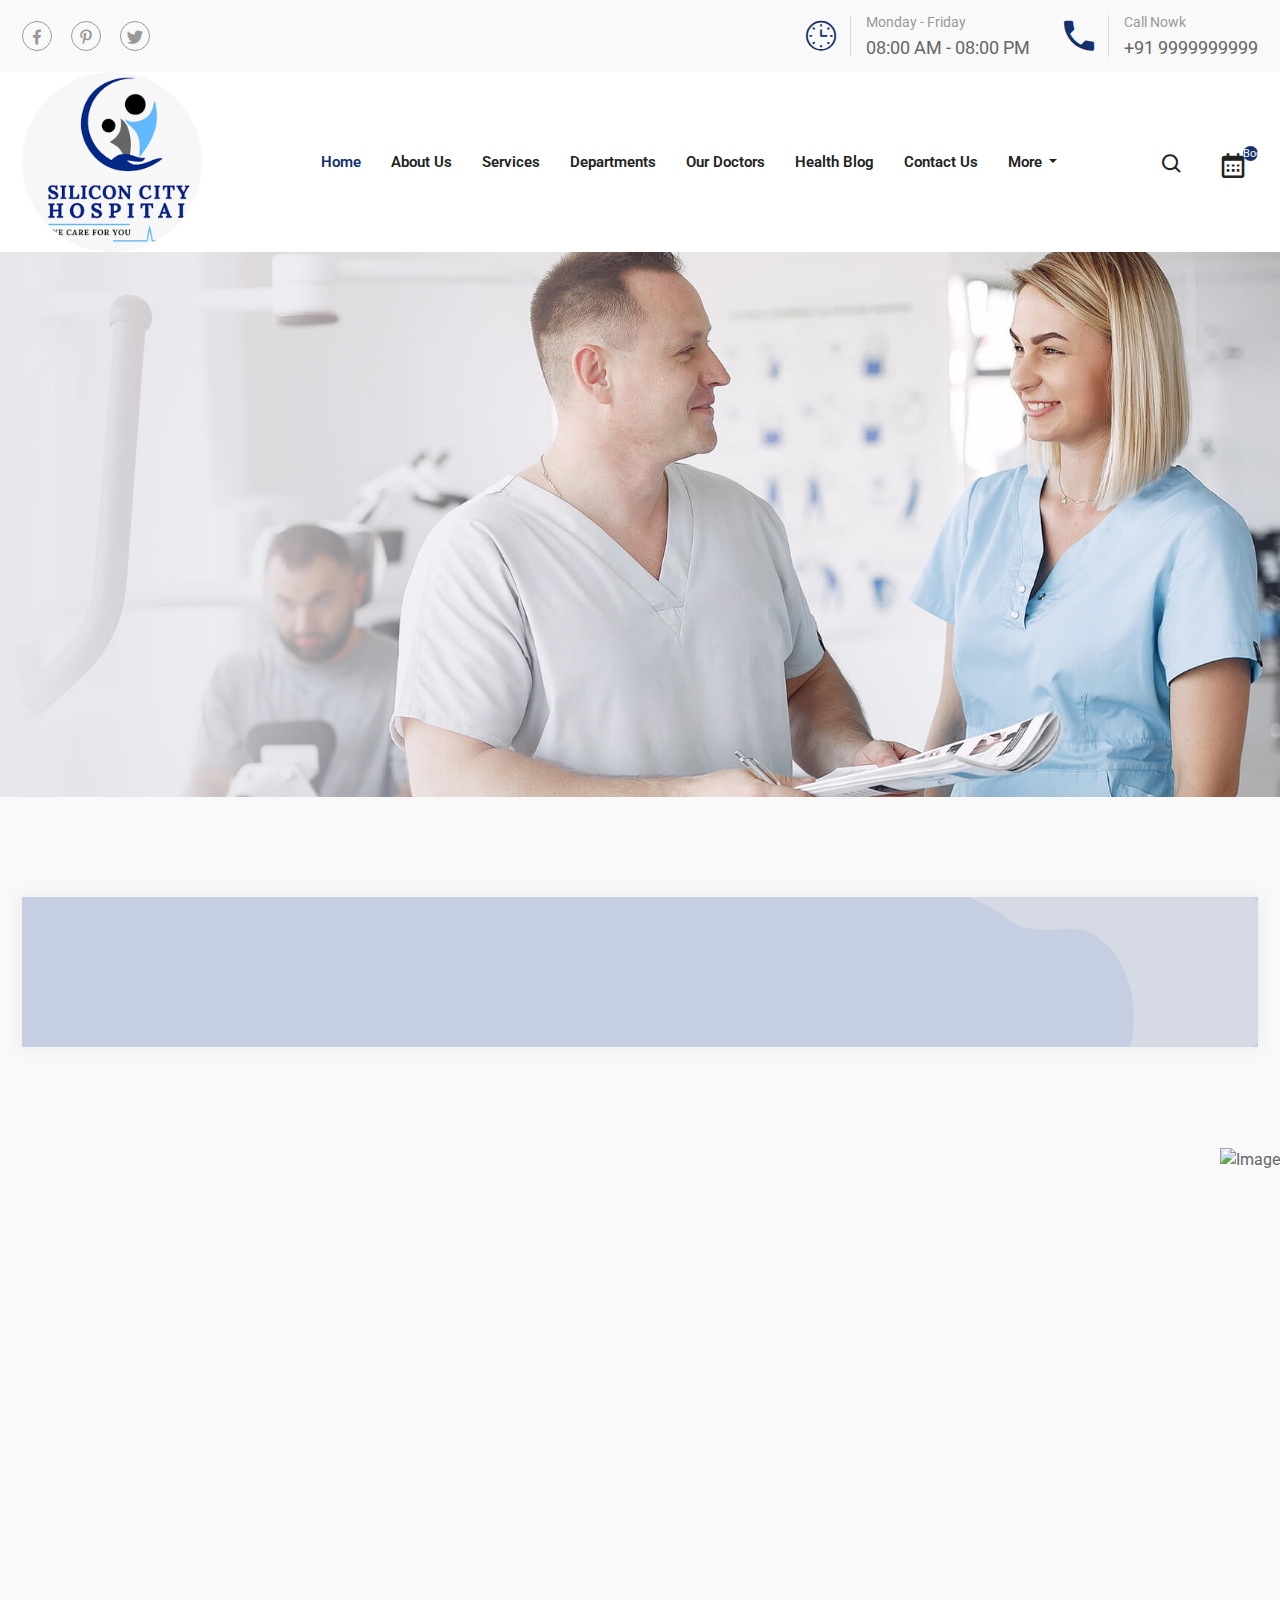
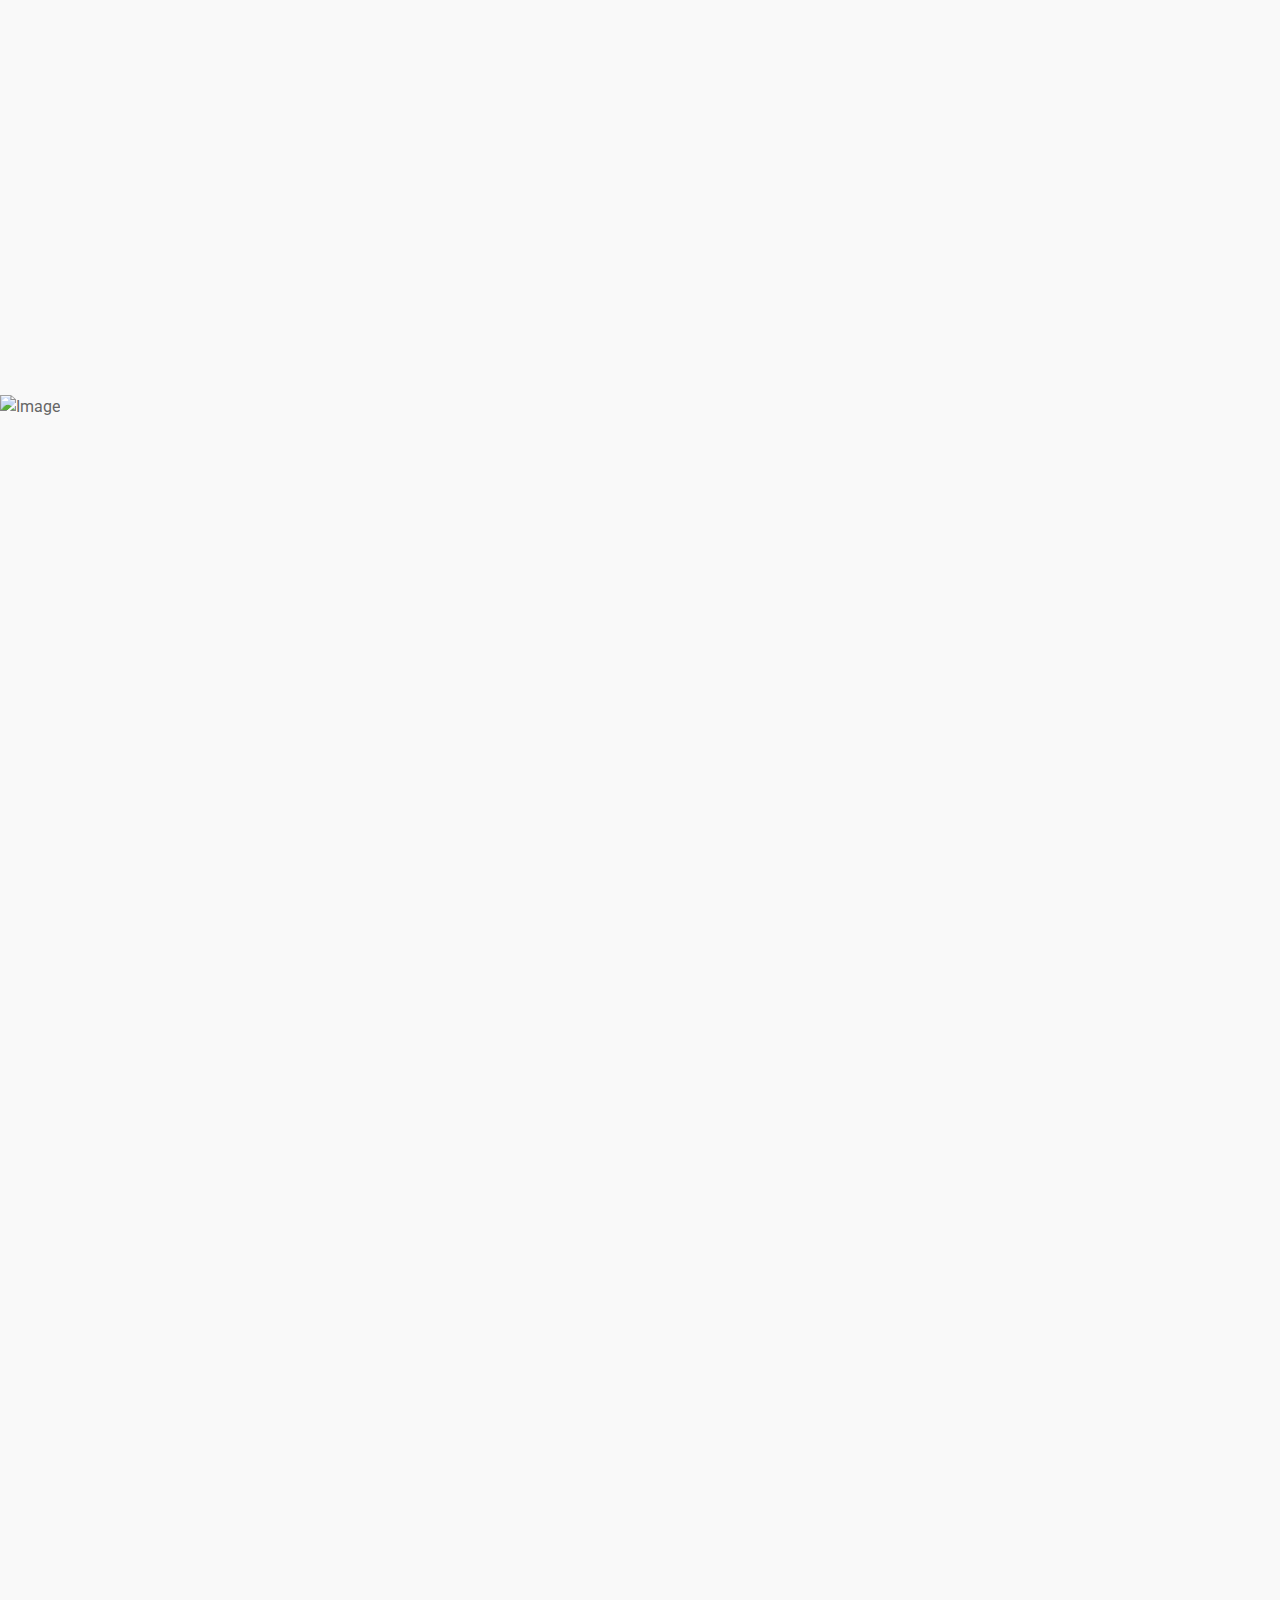
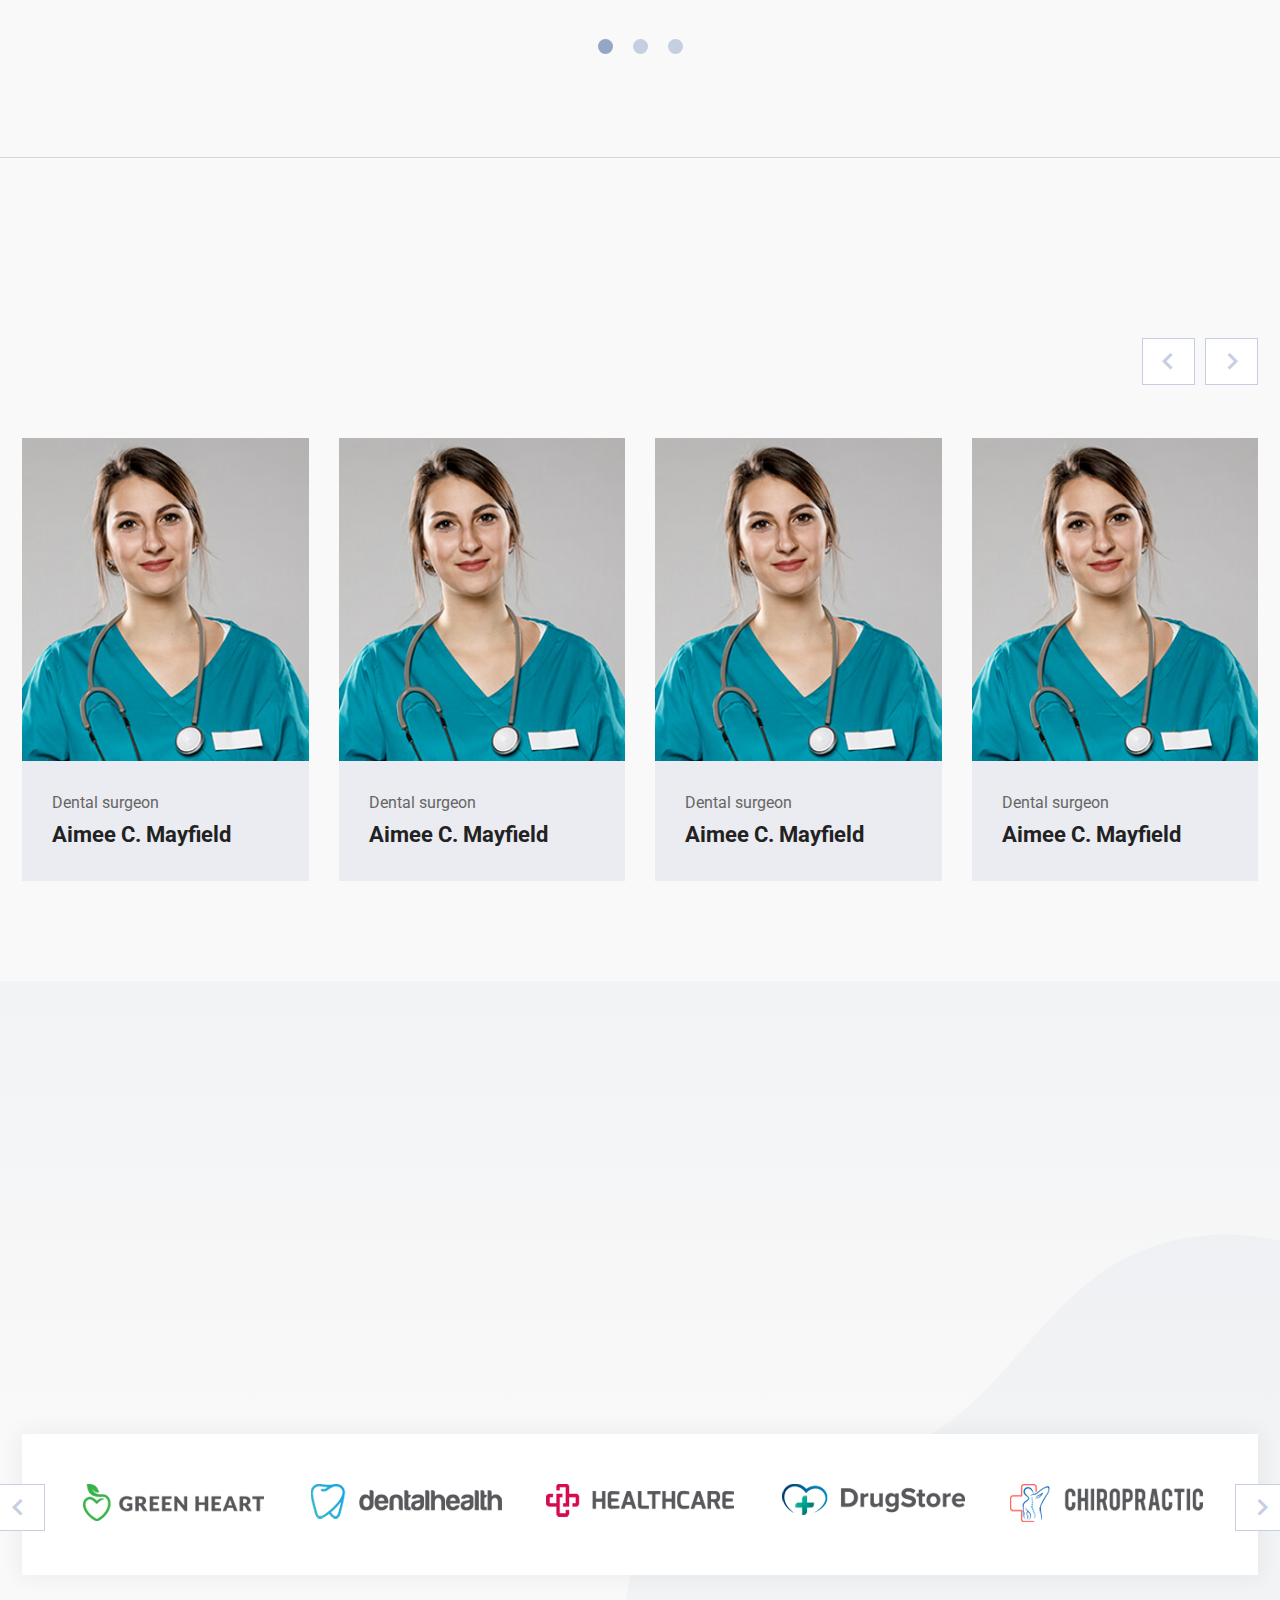
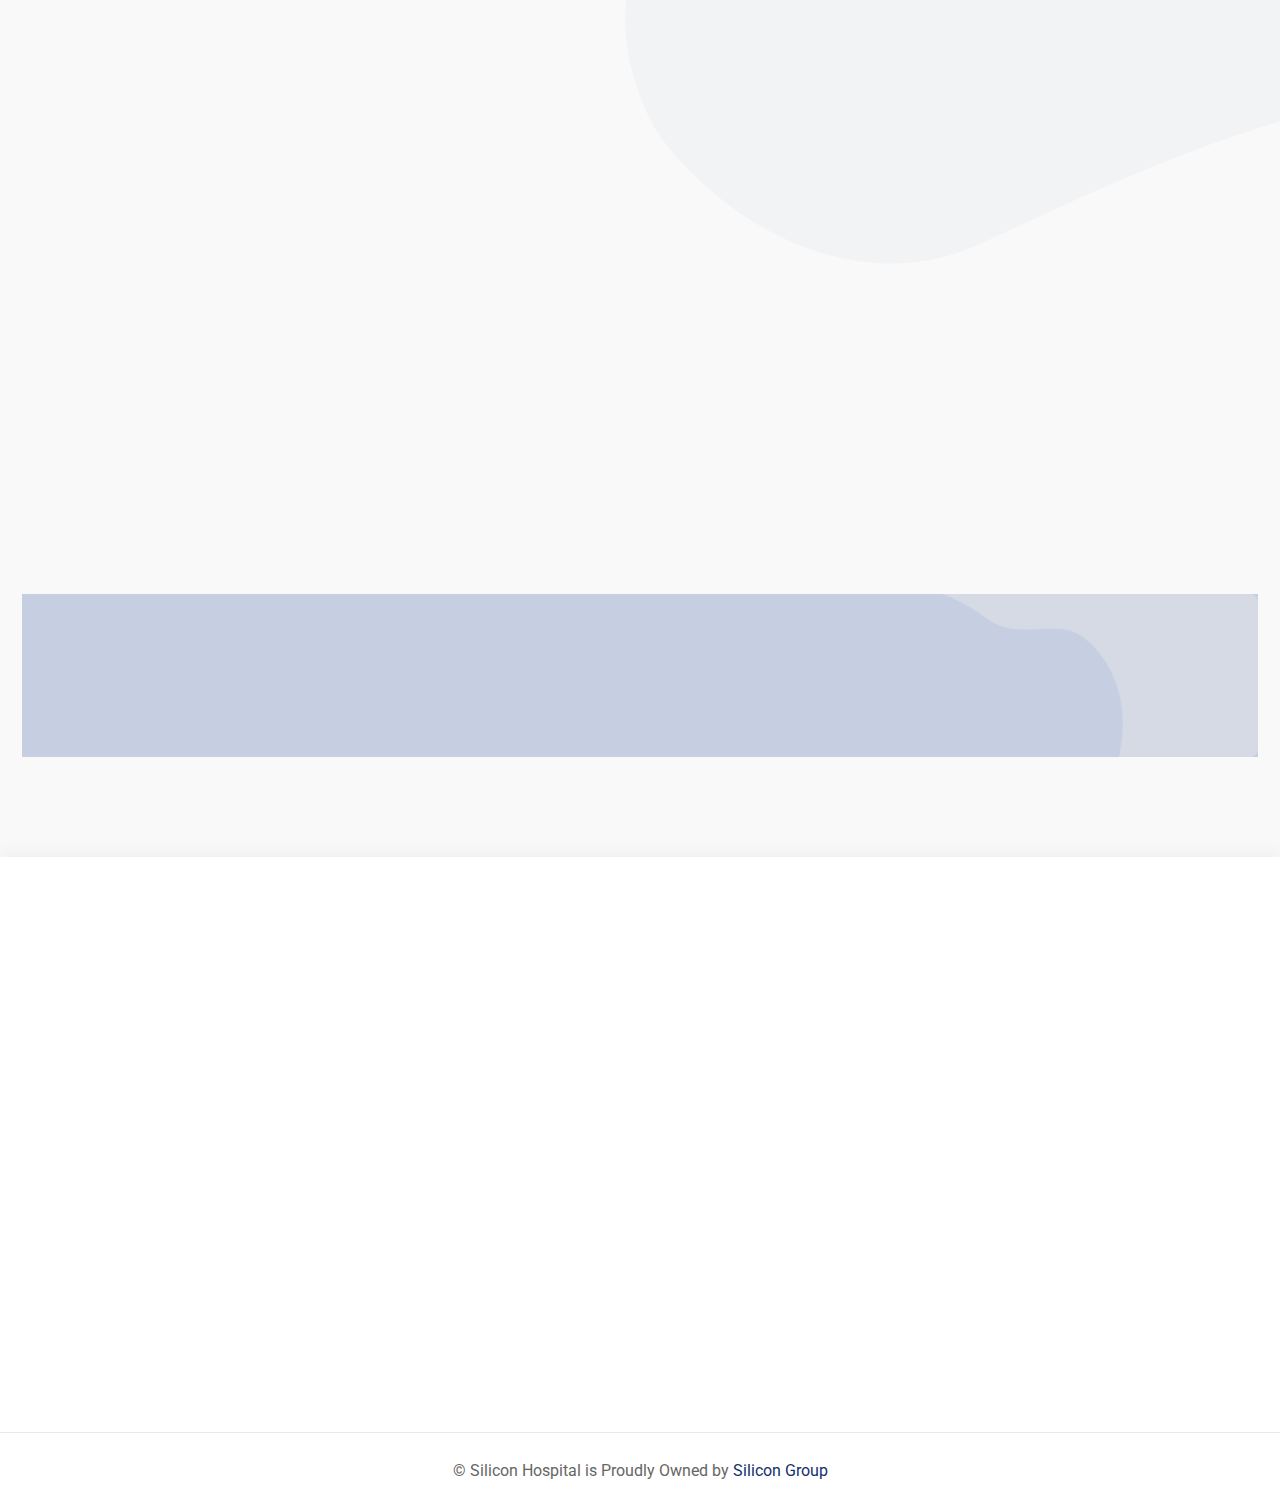
==== commit 7aff302d: "hopme" ====
--- a/index.html
+++ b/index.html
@@ -85,7 +85,7 @@
 								<li>
 									<i class="flaticon-call"></i>
 									Call Nowk
-									<a href="tel:+1-(514)-312-5678">+1 (514) 312-5678</a>
+									<a href="tel:+1-(514)-312-5678">+91 9999999999</a>
 								</li>
 							</ul>
 						</div>
@@ -96,140 +96,151 @@
 			
 			<!-- Start Nav Area -->
 			<div class="navbar-area">
-				<div class="mobile-nav">
-					<div class="container">
-						<a href="index.html" class="logo">
-							<img src="images/icon/images.png" alt="Logo" style="height: 30px;" >
-						</a>
-					</div>
-				</div>
-
-				<div class="main-nav">
-					<div class="container">
-							<nav class="navbar navbar-expand-md">
-									<a class="navbar-brand" href="index.html">
-											<img src="images/icon/images.png" alt="Logo">
-									</a>
-									
-									<div class="collapse navbar-collapse mean-menu">
-											<ul class="navbar-nav m-auto">
-													<li class="nav-item">
-															<a href="index.html" class="nav-link active">
-																	Home
-															</a>
-													</li>
-													<li class="nav-item">
-															<a href="about.html" class="nav-link">
-																	About Us
-															</a>
-													</li>
-													<li class="nav-item">
-															<a href="services.html" class="nav-link">
-																	Services
-															</a>
-													</li>
-													<li class="nav-item">
-															<a href="departments.html" class="nav-link">
-																	Departments
-															</a>
-													</li>
-													<li class="nav-item">
-															<a href="doctors.html" class="nav-link">
-																	Our Doctors
-															</a>
-													</li>
-													<li class="nav-item">
-															<a href="blog.html" class="nav-link">
-																	Health Blog
-															</a>
-													</li>
-													<li class="nav-item">
-															<a href="contact.html" class="nav-link">
-																	Contact Us
-															</a>
-													</li>
-											</ul>
-											
-											<div class="others-option">
-													<div class="option-item">
-															<i class="search-btn bx bx-search"></i>
-															<i class="close-btn bx bx-x"></i>
-															
-															<div class="search-overlay search-popup">
-																	<div class="search-box">
-																			<form class="search-form">
-																					<input class="search-input" name="search" placeholder="Search" type="text">
-			
-																					<button class="search-button" type="submit"><i class="bx bx-search"></i></button>
-																			</form>
-																	</div>
-															</div>
-													</div>
-			
-													<div class="cart-icon">
-															<a href="appointment.html">
-																	<i class="bx bx-calendar"></i>
-																	<span>Book</span>
-															</a>
-													</div>
-											</div>
-									</div>
-							</nav>
-					</div>
-			</div>			
-				
-			<div class="others-option-for-responsive">
-				<div class="container">
-						<div class="dot-menu">
-								<div class="inner">
-										<div class="circle circle-one"></div>
-										<div class="circle circle-two"></div>
-										<div class="circle circle-three"></div>
-								</div>
-						</div>
-						
-						<div class="container">
-								<div class="option-inner">
-										<div class="others-option justify-content-center d-flex align-items-center">
-												<!-- Search Option -->
-												<div class="option-item">
-														<i class="search-btn bx bx-search"></i>
-														<i class="close-btn bx bx-x"></i>
-														
-														<div class="search-overlay search-popup">
-																<div class="search-box">
-																		<form class="search-form">
-																				<input class="search-input" name="search" placeholder="Search Services, Doctors, Departments..." type="text">
-																				<button class="search-button" type="submit">
-																						<i class="bx bx-search"></i>
-																				</button>
-																		</form>
-																</div>
-														</div>
-												</div>
-		
-												<!-- Book Appointment Icon -->
-												<div class="cart-icon">
-														<a href="appointment.html">
-																<i class="bx bx-calendar"></i>
-																<span>Book</span>
-														</a>
-												</div>
-		
-												<!-- Emergency Icon -->
-												<div class="emergency-icon">
-														<a href="tel:+911234567890">
-																<i class="bx bx-phone-call"></i>
-																<span>Emergency</span>
-														</a>
-												</div>
-										</div>
-								</div>
-						</div>
-				</div>
-		</div>
-		
-			</div>
+    <div class="mobile-nav">
+        <div class="container">
+            <a href="index.html" class="logo">
+                <img src="images/icon/images.png" alt="Logo" style="height: 30px;">
+            </a>
+        </div>
+    </div>
+
+    <div class="main-nav">
+        <div class="container">
+            <nav class="navbar navbar-expand-md">
+                <a class="navbar-brand" href="index.html">
+                    <img src="images/icon/images.png" alt="Logo" style="height: 20vh; border-radius: 120px;">
+                </a>
+
+                <div class="collapse navbar-collapse mean-menu">
+                    <ul class="navbar-nav m-auto">
+                        <li class="nav-item">
+                            <a href="index.html" class="nav-link active">
+                                Home
+                            </a>
+                        </li>
+                        <li class="nav-item">
+                            <a href="about.html" class="nav-link">
+                                About Us
+                            </a>
+                        </li>
+                        <li class="nav-item">
+                            <a href="services.html" class="nav-link">
+                                Services
+                            </a>
+                        </li>
+                        <li class="nav-item">
+                            <a href="departments.html" class="nav-link">
+                                Departments
+                            </a>
+                        </li>
+                        <li class="nav-item">
+                            <a href="doctors.html" class="nav-link">
+                                Our Doctors
+                            </a>
+                        </li>
+                        <li class="nav-item">
+                            <a href="blog.html" class="nav-link">
+                                Health Blog
+                            </a>
+                        </li>
+                        <li class="nav-item">
+                            <a href="contact.html" class="nav-link">
+                                Contact Us
+                            </a>
+                        </li>
+                        <!-- Additional Option with Dropdown -->
+                        <li class="nav-item dropdown">
+                            <a href="#" class="nav-link dropdown-toggle" id="navbarDropdown" role="button" data-toggle="dropdown" aria-expanded="false">
+                                More
+                            </a>
+                            <ul class="dropdown-menu" aria-labelledby="navbarDropdown">
+                                <li><a class="dropdown-item" href="faq.html">FAQs</a></li>
+                                <li><a class="dropdown-item" href="careers.html">Careers</a></li>
+                                <li><a class="dropdown-item" href="testimonials.html">Testimonials</a></li>
+                                <li><a class="dropdown-item" href="news.html">News & Updates</a></li>
+                            </ul>
+                        </li>
+                    </ul>
+
+                    <div class="others-option">
+                        <div class="option-item">
+                            <i class="search-btn bx bx-search"></i>
+                            <i class="close-btn bx bx-x"></i>
+
+                            <div class="search-overlay search-popup">
+                                <div class="search-box">
+                                    <form class="search-form">
+                                        <input class="search-input" name="search" placeholder="Search" type="text">
+                                        <button class="search-button" type="submit"><i class="bx bx-search"></i></button>
+                                    </form>
+                                </div>
+                            </div>
+                        </div>
+
+                        <div class="cart-icon">
+                            <a href="appointment.html">
+                                <i class="bx bx-calendar"></i>
+                                <span>Book</span>
+                            </a>
+                        </div>
+                    </div>
+                </div>
+            </nav>
+        </div>
+    </div>
+
+    <div class="others-option-for-responsive">
+        <div class="container">
+            <div class="dot-menu">
+                <div class="inner">
+                    <div class="circle circle-one"></div>
+                    <div class="circle circle-two"></div>
+                    <div class="circle circle-three"></div>
+                </div>
+            </div>
+
+            <div class="container">
+                <div class="option-inner">
+                    <div class="others-option justify-content-center d-flex align-items-center">
+                        <!-- Search Option -->
+                        <div class="option-item">
+                            <i class="search-btn bx bx-search"></i>
+                            <i class="close-btn bx bx-x"></i>
+
+                            <div class="search-overlay search-popup">
+                                <div class="search-box">
+                                    <form class="search-form">
+                                        <input class="search-input" name="search" placeholder="Search Services, Doctors, Departments..." type="text">
+                                        <button class="search-button" type="submit">
+                                            <i class="bx bx-search"></i>
+                                        </button>
+                                    </form>
+                                </div>
+                            </div>
+                        </div>
+
+                        <!-- Book Appointment Icon -->
+                        <div class="cart-icon">
+                            <a href="appointment.html">
+                                <i class="bx bx-calendar"></i>
+                                <span>Book</span>
+                            </a>
+                        </div>
+
+                        <!-- Emergency Icon -->
+                        <div class="emergency-icon">
+                            <a href="tel:+911234567890">
+                                <i class="bx bx-phone-call"></i>
+                                <span>Emergency</span>
+                            </a>
+                        </div>
+                    </div>
+                </div>
+            </div>
+        </div>
+    </div>
+</div>
+
 			<!-- End Nav Area -->
 		</header>
 		<!-- End Header Area -->
@@ -329,83 +340,7 @@
 			<div class="choose-us-shape">
 				<img src="image" alt="Image">
 			</div>
-		</section  <section class="footer-area pt-100 pb-70">
-    <div class="container">
-        <div class="row" data-cues="slideInUp">
-            <!-- Silicon Hospital About Section -->
-            <div class="col-lg-3 col-md-6">
-                <div class="single-footer-widget">
-                    <a href="index.html">
-                        <img src="images/logo.png" alt="Silicon Hospital Logo">
-                    </a>
-
-                    <p>Silicon Hospital is dedicated to providing exceptional healthcare services with advanced medical technology and a compassionate team of professionals. Our commitment is to prioritize patient well-being and deliver excellence in every aspect of our care.</p>
-
-                    <p class="address">
-                        <span>Address:</span>
-                        Silicon Hospital, 123 Healthcare Avenue, Bengaluru, Karnataka, India - 560001
-                    </p>
-                </div>
-            </div>
-
-            <!-- Departments Section -->
-            <div class="col-lg-3 col-md-6">
-                <div class="single-footer-widget">
-                    <h3>Our Departments</h3>
-
-                    <ul>
-                        <li><a href="departments.html">General Medicine</a></li>
-                        <li><a href="departments.html">Orthopedics</a></li>
-                        <li><a href="departments.html">Cardiology</a></li>
-                        <li><a href="departments.html">Neurology</a></li>
-                        <li><a href="departments.html">Pediatrics</a></li>
-                        <li><a href="departments.html">Oncology</a></li>
-                    </ul>
-                </div>
-            </div>
-
-            <!-- Useful Links Section -->
-            <div class="col-lg-3 col-md-6">
-                <div class="single-footer-widget">
-                    <h3>Useful Links</h3>
-
-                    <ul>
-                        <li><a href="about.html">About Us</a></li>
-                        <li><a href="departments.html">Departments</a></li>
-                        <li><a href="appointment.html">Book an Appointment</a></li>
-                        <li><a href="contact.html">Contact Us</a></li>
-                        <li><a href="terms-conditions.html">Terms & Conditions</a></li>
-                        <li><a href="privacy-policy.html">Privacy Policy</a></li>
-                    </ul>
-                </div>
-            </div>
-
-            <!-- Contact Section -->
-            <div class="col-lg-3 col-md-6">
-                <div class="single-footer-widget">
-                    <h3>Contact Us</h3>
-                    <p>Our team is available to assist you 24/7. Feel free to reach out to us for any emergency or general inquiries.</p>
-                    
-                    <ul>
-                        <li>
-                            <span>Call:</span>
-                            <a href="tel:+91-9876543210">+91-9876543210</a>
-                        </li>
-                        <li>
-                            <span>Email:</span>
-                            <a href="mailto:contact@siliconhospital.com">contact@siliconhospital.com</a>
-                        </li>
-                    </ul>
-
-                    <ul class="open-day">
-                        <li>Weekdays <span>8:00 am - 8:00 pm</span></li>
-                        <li>Sunday <span>9:00 am - 3:00 pm</span></li>
-                    </ul>
-                </div>
-            </div>
-        </div>
-    </div>
-</section>
+		</section> 
 
 		<!-- End Choose Us Area -->
 
@@ -433,7 +368,7 @@
 					<div class="col-lg-3 col-sm-6">
 						<div class="single-services">
 							<div class="services-icon">
-								<img src="images/cardiology.png" alt="Image">
+								<img src="images/icon-flat/cardiology.png" alt="Image">
 							</div>
 
 							<h3>
@@ -449,7 +384,7 @@
 					<div class="col-lg-3 col-sm-6">
 						<div class="single-services">
 							<div class="services-icon">
-								<img src="images/neurology.png" alt="Image">
+								<img src="images/icon-flat/neurology.png" alt="Image">
 							</div>
 
 							<h3>
@@ -465,7 +400,7 @@
 					<div class="col-lg-3 col-sm-6">
 						<div class="single-services">
 							<div class="services-icon">
-								<img src="images/oncology.png" alt="Image">
+								<img src="images/icon-flat/lung-cancer.png" alt="Image">
 							</div>
 
 							<h3>
@@ -481,7 +416,7 @@
 					<div class="col-lg-3 col-sm-6">
 						<div class="single-services">
 							<div class="services-icon">
-								<img src="images/chemistry.png" alt="Image">
+								<img src="images/icon-flat/medical-laboratory.png" alt="Image">
 							</div>
 
 							<h3>
@@ -594,83 +529,13 @@
 				</div>
 
 				<div class="doctors-slider owl-theme owl-carousel">
-					<div class="single-doctors one">
-						<div class="doctors-img">
-							<img src="images/doctors-1.jpg" alt="Image">
-
-							<ul>
-								<li>
-									<a href="https://facebook.com/" target="_blank">
-										<i class="bx bxl-facebook"></i>
-									</a>
-								</li>
-								<li>
-									<a href="https://pinterest.com/" target="_blank">
-										<i class="bx bxl-pinterest-alt"></i>
-									</a>
-								</li>
-								<li>
-									<a href="https://twitter.com/" target="_blank">
-										<i class="bx bxl-twitter"></i>
-									</a>
-								</li>
-							</ul>
-						</div>
-						
-						<div class="doctors-content">
-							<span>Cosmetic Surgeon</span>
-							<h3>Bernarda N. Bacon</h3>
-						</div>
-					</div>
-
-					<div class="single-doctors two">
-						<div class="doctors-img">
-							<img src="images/doctors-2.jpg" alt="Image">
-
-							<ul>
-								<li>
-									<a href="https://facebook.com/" target="_blank">
-										<i class="bx bxl-facebook"></i>
-									</a>
-								</li>
-								<li>
-									<a href="https://pinterest.com/" target="_blank">
-										<i class="bx bxl-pinterest-alt"></i>
-									</a>
-								</li>
-								<li>
-									<a href="https://twitter.com/" target="_blank">
-										<i class="bx bxl-twitter"></i>
-									</a>
-								</li>
-							</ul>
-						</div>
-						
-						<div class="doctors-content">
-							<span>Surgery Surgeon</span>
-							<h3>Brian Christensen</h3>
-						</div>
-					</div>
-
 					<div class="single-doctors three">
 						<div class="doctors-img">
 							<img src="images/doctors-3.jpg" alt="Image">
 
 							<ul>
 								<li>
-									<a href="https://facebook.com/" target="_blank">
-										<i class="bx bxl-facebook"></i>
-									</a>
-								</li>
-								<li>
-									<a href="https://pinterest.com/" target="_blank">
-										<i class="bx bxl-pinterest-alt"></i>
-									</a>
-								</li>
-								<li>
-									<a href="https://twitter.com/" target="_blank">
-										<i class="bx bxl-twitter"></i>
-									</a>
+									<h4>khajavali</h4>
 								</li>
 							</ul>
 						</div>
@@ -681,90 +546,88 @@
 						</div>
 					</div>
 
-					<div class="single-doctors four">
+					<div class="single-doctors three">
 						<div class="doctors-img">
-							<img src="images/doctors-4.jpg" alt="Image">
+							<img src="images/doctors-3.jpg" alt="Image">
 
 							<ul>
 								<li>
-									<a href="https://facebook.com/" target="_blank">
-										<i class="bx bxl-facebook"></i>
-									</a>
-								</li>
-								<li>
-									<a href="https://pinterest.com/" target="_blank">
-										<i class="bx bxl-pinterest-alt"></i>
-									</a>
-								</li>
-								<li>
-									<a href="https://twitter.com/" target="_blank">
-										<i class="bx bxl-twitter"></i>
-									</a>
+									<h4>khajavali</h4>
 								</li>
 							</ul>
 						</div>
 						
 						<div class="doctors-content">
-							<span>Cardiothoracic Surgeon</span>
-							<h3>Gabriel Henderson</h3>
-						</div>
-					</div>
-
-					<div class="single-doctors five">
+							<span>Dental surgeon</span>
+							<h3>Aimee C. Mayfield</h3>
+						</div>
+					</div>
+
+					<div class="single-doctors three">
 						<div class="doctors-img">
-							<img src="images/doctors-5.jpg" alt="Image">
+							<img src="images/doctors-3.jpg" alt="Image">
 
 							<ul>
 								<li>
-									<a href="https://facebook.com/" target="_blank">
-										<i class="bx bxl-facebook"></i>
-									</a>
-								</li>
-								<li>
-									<a href="https://pinterest.com/" target="_blank">
-										<i class="bx bxl-pinterest-alt"></i>
-									</a>
-								</li>
-								<li>
-									<a href="https://twitter.com/" target="_blank">
-										<i class="bx bxl-twitter"></i>
-									</a>
+									<h4>khajavali</h4>
 								</li>
 							</ul>
 						</div>
 						
 						<div class="doctors-content">
-							<span>Surgeon</span>
-							<h3>Kilva Henderson</h3>
-						</div>
-					</div>
-
-					<div class="single-doctors six">
+							<span>Dental surgeon</span>
+							<h3>Aimee C. Mayfield</h3>
+						</div>
+					</div>
+
+					<div class="single-doctors three">
 						<div class="doctors-img">
-							<img src="images/doctors-6.jpg" alt="Image">
+							<img src="images/doctors-3.jpg" alt="Image">
 
 							<ul>
 								<li>
-									<a href="https://facebook.com/" target="_blank">
-										<i class="bx bxl-facebook"></i>
-									</a>
-								</li>
-								<li>
-									<a href="https://pinterest.com/" target="_blank">
-										<i class="bx bxl-pinterest-alt"></i>
-									</a>
-								</li>
-								<li>
-									<a href="https://twitter.com/" target="_blank">
-										<i class="bx bxl-twitter"></i>
-									</a>
+									<h4>khajavali</h4>
 								</li>
 							</ul>
 						</div>
 						
 						<div class="doctors-content">
-							<span>Cardiology</span>
-							<h3>Ana Henderson</h3>
+							<span>Dental surgeon</span>
+							<h3>Aimee C. Mayfield</h3>
+						</div>
+					</div>
+
+					<div class="single-doctors three">
+						<div class="doctors-img">
+							<img src="images/doctors-3.jpg" alt="Image">
+
+							<ul>
+								<li>
+									<h4>khajavali</h4>
+								</li>
+							</ul>
+						</div>
+						
+						<div class="doctors-content">
+							<span>Dental surgeon</span>
+							<h3>Aimee C. Mayfield</h3>
+						</div>
+					</div>
+
+					<div class="single-doctors three">
+						<div class="doctors-img">
+							<img src="images/doctors-3.jpg" alt="Image">
+
+							<ul>
+								<li>
+									<h4>khajavali</h4>
+								</li>
+							</ul>
+						</div>
+						
+						<div class="doctors-content">
+							<span>Dental surgeon</span>
+							<h3>Aimee C. Mayfield</h3>
 						</div>
 					</div>
 				</div>
@@ -1063,90 +926,90 @@
 		<!-- End Subscribe Area -->
 
 		<!-- Start Footer Area -->
-	  <section class="footer-area pt-100 pb-70">
-    <div class="container">
-        <div class="row" data-cues="slideInUp">
-            <!-- Silicon Hospital About Section -->
-            <div class="col-lg-3 col-md-6">
-                <div class="single-footer-widget">
-                    <a href="index.html">
-                        <img src="images/icon/images.png" alt="Silicon Hospital Logo">
-                    </a>
-
-                    <p>Silicon Hospital is dedicated to providing exceptional healthcare services with advanced medical technology and a compassionate team of professionals. Our commitment is to prioritize patient well-being and deliver excellence in every aspect of our care.</p>
-
-                    <p class="address">
-                        <span>Address:</span>
-                        Silicon Hospital, 123 Healthcare Avenue, Bengaluru, Karnataka, India - 560001
-                    </p>
-                </div>
-            </div>
-
-            <!-- Departments Section -->
-            <div class="col-lg-3 col-md-6">
-                <div class="single-footer-widget">
-                    <h3>Our Departments</h3>
-
-                    <ul>
-                        <li><a href="departments.html">General Medicine</a></li>
-                        <li><a href="departments.html">Orthopedics</a></li>
-                        <li><a href="departments.html">Cardiology</a></li>
-                        <li><a href="departments.html">Neurology</a></li>
-                        <li><a href="departments.html">Pediatrics</a></li>
-                        <li><a href="departments.html">Oncology</a></li>
-                    </ul>
-                </div>
-            </div>
-
-            <!-- Useful Links Section -->
-            <div class="col-lg-3 col-md-6">
-                <div class="single-footer-widget">
-                    <h3>Useful Links</h3>
-
-                    <ul>
-                        <li><a href="about.html">About Us</a></li>
-                        <li><a href="departments.html">Departments</a></li>
-                        <li><a href="appointment.html">Book an Appointment</a></li>
-                        <li><a href="contact.html">Contact Us</a></li>
-                        <li><a href="terms-conditions.html">Terms & Conditions</a></li>
-                        <li><a href="privacy-policy.html">Privacy Policy</a></li>
-                    </ul>
-                </div>
-            </div>
-
-            <!-- Contact Section -->
-            <div class="col-lg-3 col-md-6">
-                <div class="single-footer-widget">
-                    <h3>Contact Us</h3>
-                    <p>Our team is available to assist you 24/7. Feel free to reach out to us for any emergency or general inquiries.</p>
-                    
-                    <ul>
-                        <li>
-                            <span>Call:</span>
-                            <a href="tel:+91-9876543210">+91-9876543210</a>
-                        </li>
-                        <li>
-                            <span>Email:</span>
-                            <a href="mailto:contact@siliconhospital.com">contact@siliconhospital.com</a>
-                        </li>
-                    </ul>
-
-                    <ul class="open-day">
-                        <li>Weekdays <span>8:00 am - 8:00 pm</span></li>
-                        <li>Sunday <span>9:00 am - 3:00 pm</span></li>
-                    </ul>
-                </div>
-            </div>
-        </div>
-    </div>
-</section>
-
+		<section class="footer-area pt-100 pb-70">
+			<div class="container">
+					<div class="row" data-cues="slideInUp">
+							<!-- Silicon Hospital About Section -->
+							<div class="col-lg-3 col-md-6">
+									<div class="single-footer-widget">
+											<a href="index.html">
+													<img src="images/logo.png" alt="Silicon Hospital Logo">
+											</a>
+	
+											<p>Silicon Hospital is dedicated to providing exceptional healthcare services with advanced medical technology and a compassionate team of professionals. Our commitment is to prioritize patient well-being and deliver excellence in every aspect of our care.</p>
+	
+											<p class="address">
+													<span>Address:</span>
+													Silicon Hospital, 123 Healthcare Avenue, Bengaluru, Karnataka, India - 560001
+											</p>
+									</div>
+							</div>
+	
+							<!-- Departments Section -->
+							<div class="col-lg-3 col-md-6">
+									<div class="single-footer-widget">
+											<h3>Our Departments</h3>
+	
+											<ul>
+													<li><a href="departments.html">General Medicine</a></li>
+													<li><a href="departments.html">Orthopedics</a></li>
+													<li><a href="departments.html">Cardiology</a></li>
+													<li><a href="departments.html">Neurology</a></li>
+													<li><a href="departments.html">Pediatrics</a></li>
+													<li><a href="departments.html">Oncology</a></li>
+											</ul>
+									</div>
+							</div>
+	
+							<!-- Useful Links Section -->
+							<div class="col-lg-3 col-md-6">
+									<div class="single-footer-widget">
+											<h3>Useful Links</h3>
+	
+											<ul>
+													<li><a href="about.html">About Us</a></li>
+													<li><a href="departments.html">Departments</a></li>
+													<li><a href="appointment.html">Book an Appointment</a></li>
+													<li><a href="contact.html">Contact Us</a></li>
+													<li><a href="terms-conditions.html">Terms & Conditions</a></li>
+													<li><a href="privacy-policy.html">Privacy Policy</a></li>
+											</ul>
+									</div>
+							</div>
+	
+							<!-- Contact Section -->
+							<div class="col-lg-3 col-md-6">
+									<div class="single-footer-widget">
+											<h3>Contact Us</h3>
+											<p>Our team is available to assist you 24/7. Feel free to reach out to us for any emergency or general inquiries.</p>
+											
+											<ul>
+													<li>
+															<span>Call:</span>
+															<a href="tel:+91-9876543210">+91-9876543210</a>
+													</li>
+													<li>
+															<span>Email:</span>
+															<a href="mailto:contact@siliconhospital.com">contact@siliconhospital.com</a>
+													</li>
+											</ul>
+	
+											<ul class="open-day">
+													<li>Weekdays <span>8:00 am - 8:00 pm</span></li>
+													<li>Sunday <span>9:00 am - 3:00 pm</span></li>
+											</ul>
+									</div>
+							</div>
+					</div>
+			</div>
+		</section>
 		<!-- End Footer Area -->
 
 		<!-- Start Copy Right Area -->
 		<div class="copy-right-area">
 			<div class="container">
-				<p>© Scora is Proudly Owned by <a href="https://envytheme.com/" target="_blank">EnvyTheme</a></p>
+				<p>© Silicon Hospital is Proudly Owned by <a href="https://siliconhospital.com/" target="_blank">Silicon Group</a></p>
+
 			</div>
 		</div>
 		<!-- End Copy Right Area -->
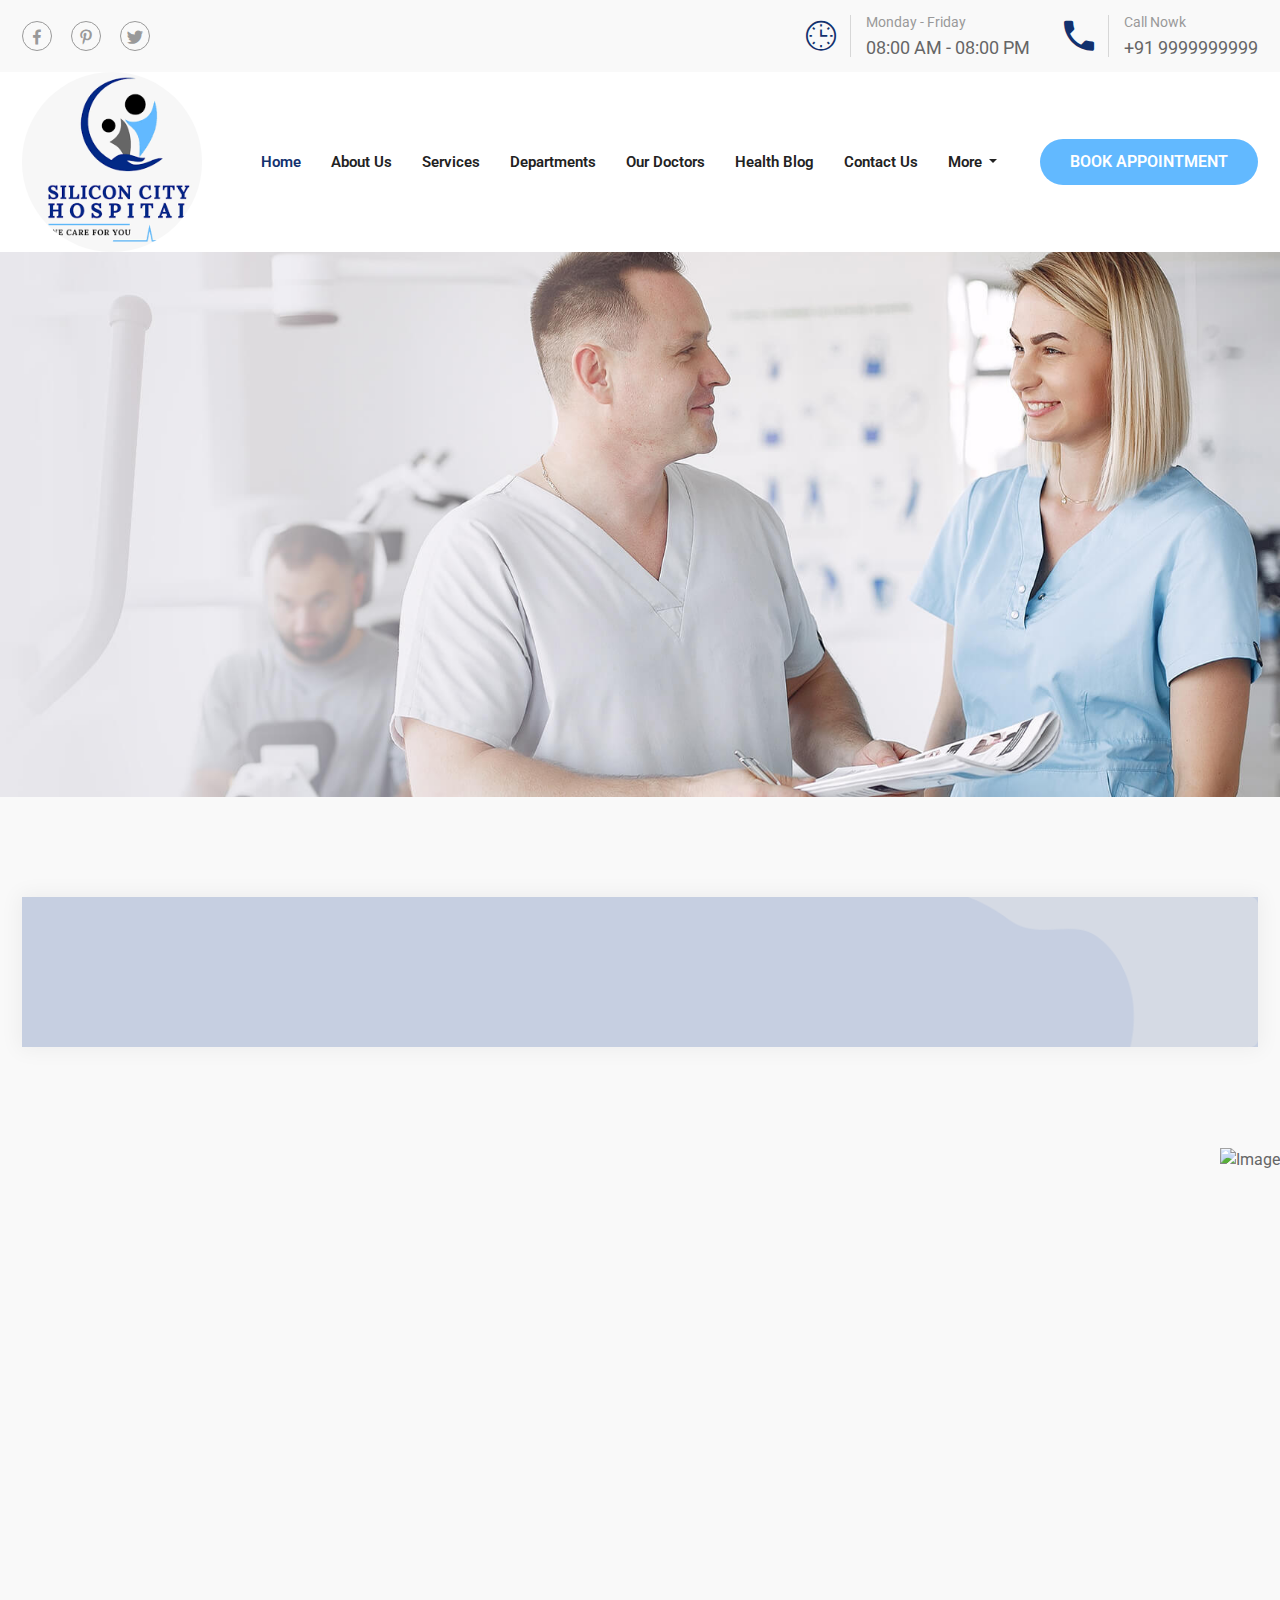
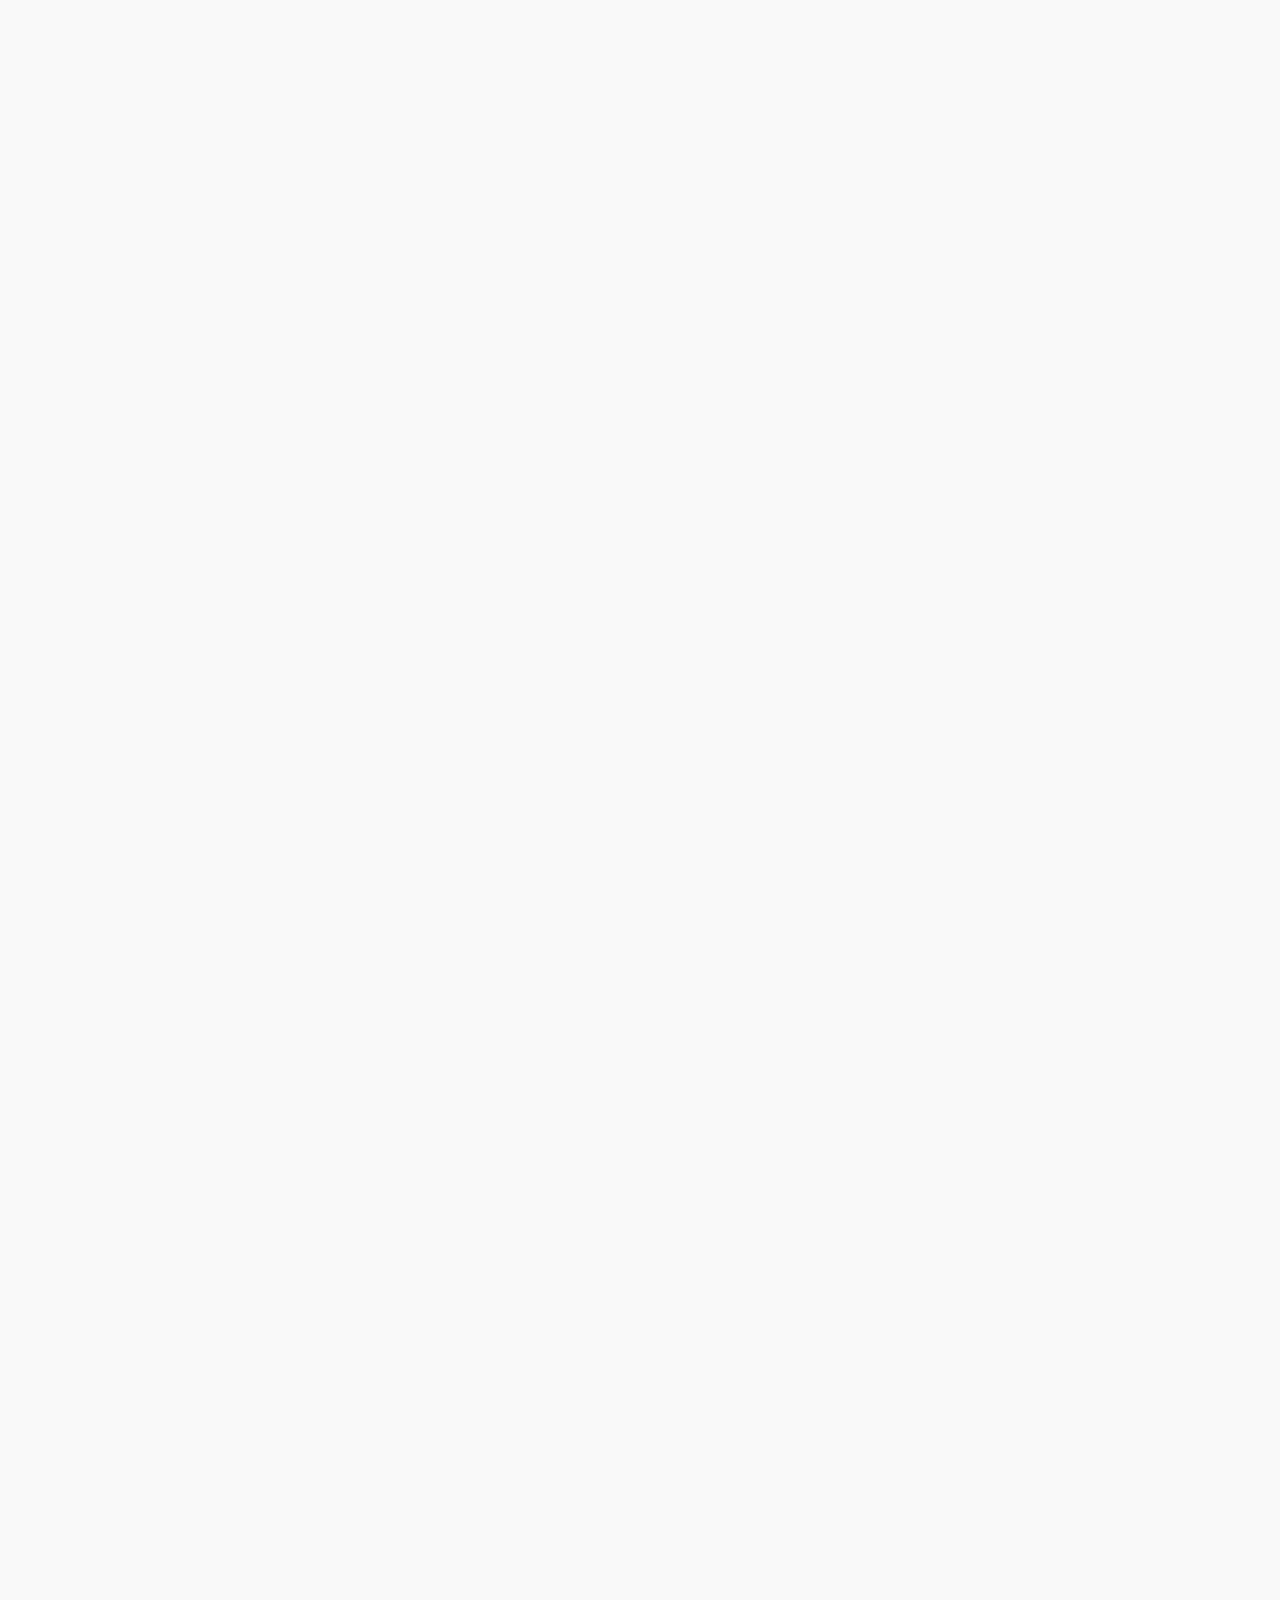
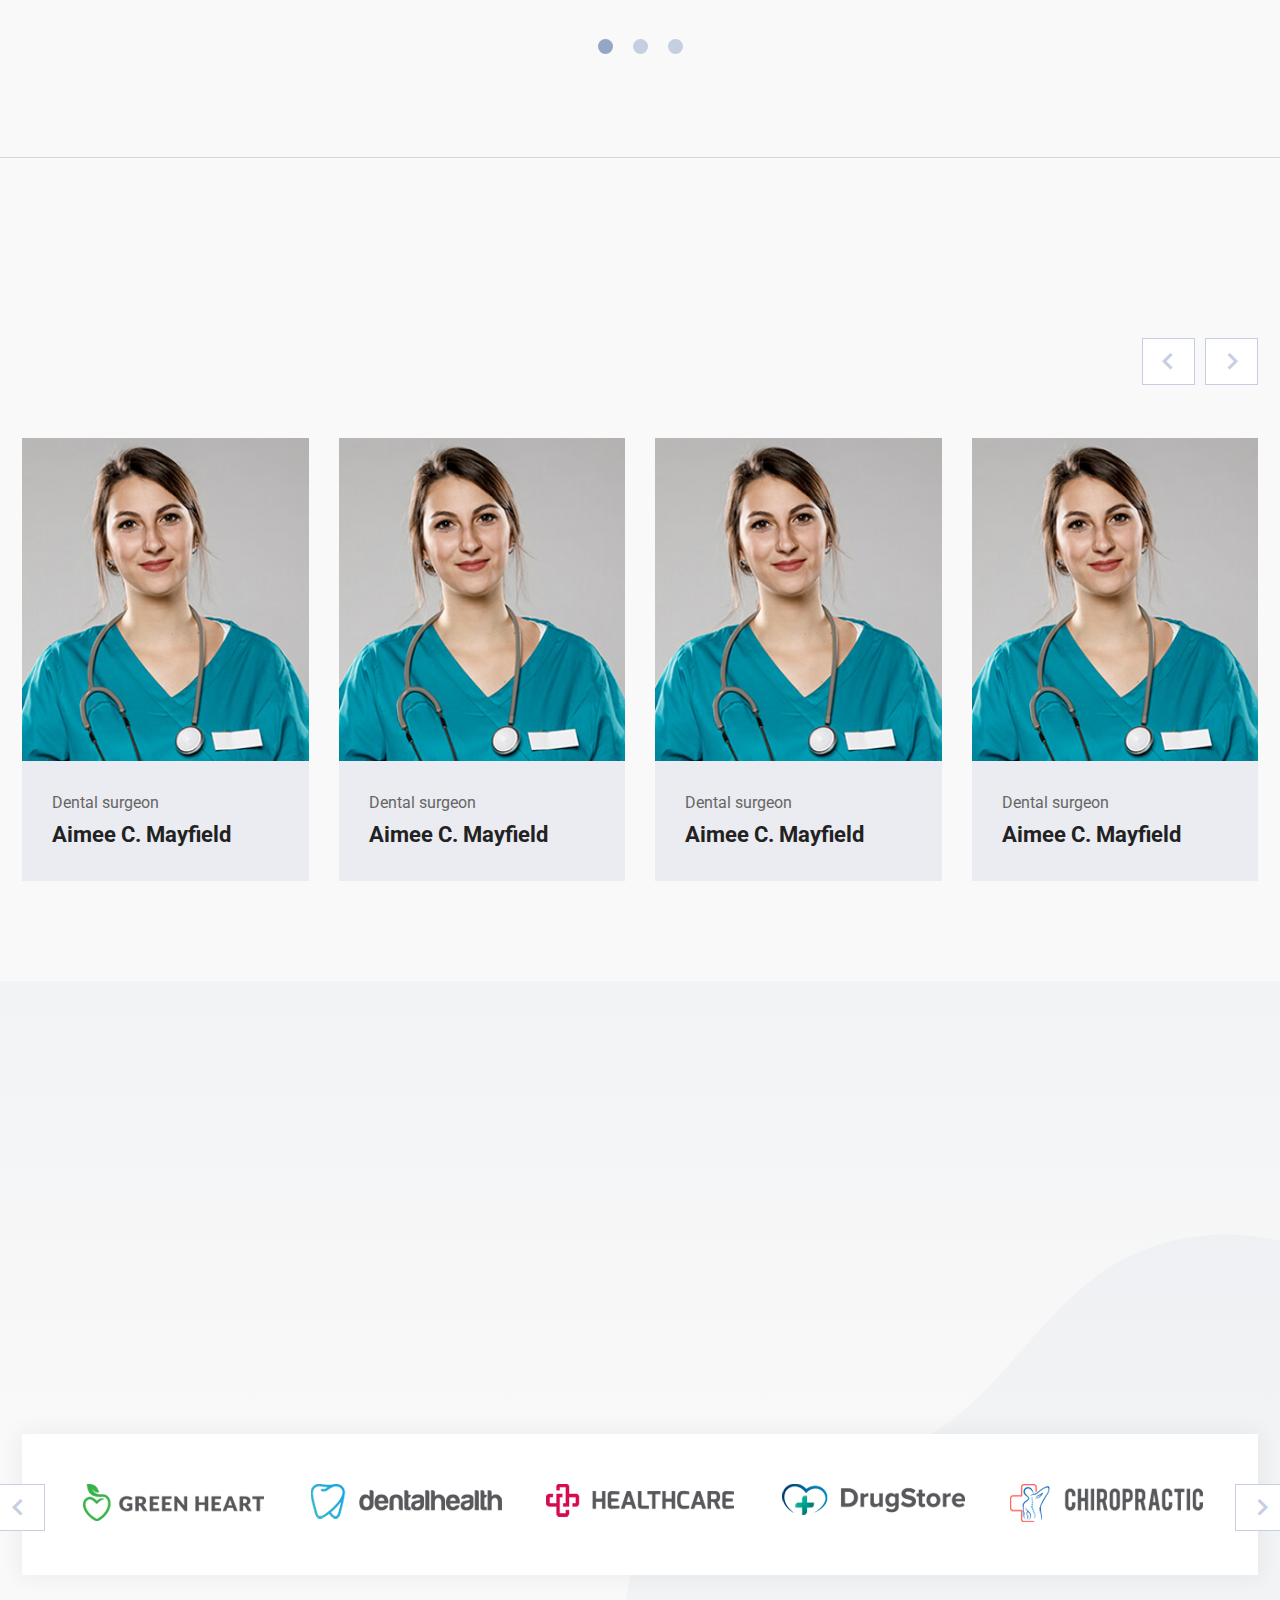
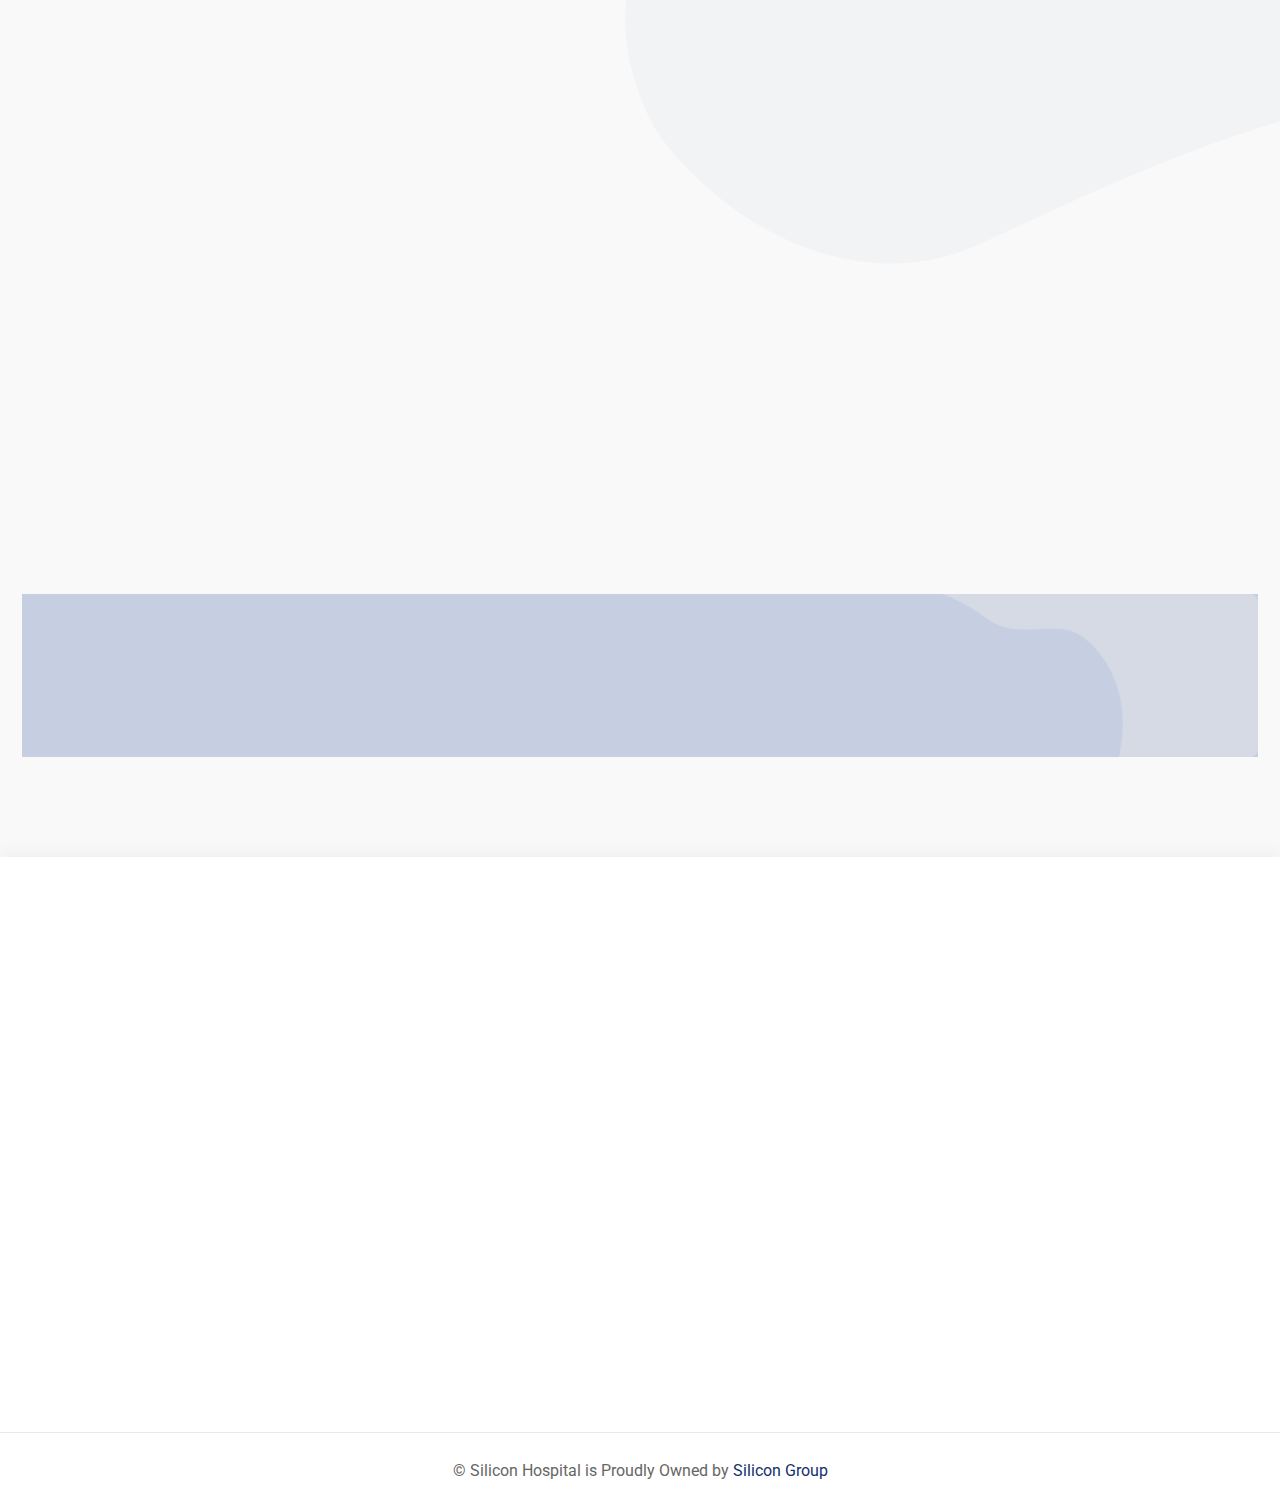
==== commit ce32c45e: "home" ====
--- a/index.html
+++ b/index.html
@@ -25,7 +25,8 @@
 		<link rel="stylesheet" href="css/style.css">
 		<!-- Responsive CSS -->
 		<link rel="stylesheet" href="css/responsive.css">
-		
+     <!-- salicon main -->
+			<link rel="stylesheet" href="css/silicon.main.css">
 		<!-- Favicon -->
 		<link rel="icon" type="image/png" href="images/favicon.png">
 		
@@ -164,25 +165,8 @@
 
                     <div class="others-option">
                         <div class="option-item">
-                            <i class="search-btn bx bx-search"></i>
-                            <i class="close-btn bx bx-x"></i>
-
-                            <div class="search-overlay search-popup">
-                                <div class="search-box">
-                                    <form class="search-form">
-                                        <input class="search-input" name="search" placeholder="Search" type="text">
-                                        <button class="search-button" type="submit"><i class="bx bx-search"></i></button>
-                                    </form>
-                                </div>
-                            </div>
-                        </div>
-
-                        <div class="cart-icon">
-                            <a href="appointment.html">
-                                <i class="bx bx-calendar"></i>
-                                <span>Book</span>
-                            </a>
-                        </div>
+													<button class="book-appointment-btn">Book Appointment</button>
+
                     </div>
                 </div>
             </nav>
@@ -281,7 +265,7 @@
 							<div class="col-lg-3 col-sm-6">
 								<div class="form-group">
 									<select>
-										<option value="">Doctor Name</option>
+										<option value="">select department</option>
 										<option value="">Dr.Juhon Dew</option>
 										<option value="">Dr.Jon Smith Care</option>
 										<option value="">Dr.Ana</option>
@@ -294,7 +278,15 @@
 
 							<div class="col-lg-3 col-sm-6">
 								<div class="form-group">
-									<input type="date" class="form-control">
+									<select>
+										<option value="">select doctor</option>
+										<option value="">Dr.Juhon Dew</option>
+										<option value="">Dr.Jon Smith Care</option>
+										<option value="">Dr.Ana</option>
+										<option value="">Dr.Kilva</option>
+										<option value="">Dr.Zilka Smith</option>
+										<option value="">Dr.Jilva Dew</option>
+									</select>
 								</div>
 							</div>
 							
@@ -431,9 +423,7 @@
 				</div>
 			</div>
 
-			<div class="services-shape">
-				<img src="images/services-shape.png" alt="Image">
-			</div>
+		
 		</section>
 		<!-- End Services Area -->
 
@@ -519,120 +509,121 @@
 		<!-- Start Doctors Area -->
 		<section class="doctors-area pt-100 pb-70">
 			<div class="container">
-				<div class="row">
-					<div class="col-12">
-						<div class="section-title text-align-left" data-cues="slideInUp">
-							<span>Our specialists</span>
-							<h2>We have specialist doctor’s for emergency services</h2>
-						</div>
-					</div>
-				</div>
-
-				<div class="doctors-slider owl-theme owl-carousel">
-					<div class="single-doctors three">
-						<div class="doctors-img">
-							<img src="images/doctors-3.jpg" alt="Image">
-
-							<ul>
-								<li>
-									<h4>khajavali</h4>
-								</li>
-							</ul>
-						</div>
-						
-						<div class="doctors-content">
-							<span>Dental surgeon</span>
-							<h3>Aimee C. Mayfield</h3>
-						</div>
-					</div>
-
-					<div class="single-doctors three">
-						<div class="doctors-img">
-							<img src="images/doctors-3.jpg" alt="Image">
-
-							<ul>
-								<li>
-									<h4>khajavali</h4>
-								</li>
-							</ul>
-						</div>
-						
-						<div class="doctors-content">
-							<span>Dental surgeon</span>
-							<h3>Aimee C. Mayfield</h3>
-						</div>
-					</div>
-
-					<div class="single-doctors three">
-						<div class="doctors-img">
-							<img src="images/doctors-3.jpg" alt="Image">
-
-							<ul>
-								<li>
-									<h4>khajavali</h4>
-								</li>
-							</ul>
-						</div>
-						
-						<div class="doctors-content">
-							<span>Dental surgeon</span>
-							<h3>Aimee C. Mayfield</h3>
-						</div>
-					</div>
-
-					<div class="single-doctors three">
-						<div class="doctors-img">
-							<img src="images/doctors-3.jpg" alt="Image">
-
-							<ul>
-								<li>
-									<h4>khajavali</h4>
-								</li>
-							</ul>
-						</div>
-						
-						<div class="doctors-content">
-							<span>Dental surgeon</span>
-							<h3>Aimee C. Mayfield</h3>
-						</div>
-					</div>
-
-					<div class="single-doctors three">
-						<div class="doctors-img">
-							<img src="images/doctors-3.jpg" alt="Image">
-
-							<ul>
-								<li>
-									<h4>khajavali</h4>
-								</li>
-							</ul>
-						</div>
-						
-						<div class="doctors-content">
-							<span>Dental surgeon</span>
-							<h3>Aimee C. Mayfield</h3>
-						</div>
-					</div>
-
-					<div class="single-doctors three">
-						<div class="doctors-img">
-							<img src="images/doctors-3.jpg" alt="Image">
-
-							<ul>
-								<li>
-									<h4>khajavali</h4>
-								</li>
-							</ul>
-						</div>
-						
-						<div class="doctors-content">
-							<span>Dental surgeon</span>
-							<h3>Aimee C. Mayfield</h3>
-						</div>
-					</div>
-				</div>
-			</div>
-		</section>
+					<div class="row">
+							<div class="col-12">
+									<div class="section-title text-align-left" data-cues="slideInUp">
+											<span>Our specialists</span>
+											<h2>We have specialist doctor’s for emergency services</h2>
+									</div>
+							</div>
+					</div>
+	
+					<div class="doctors-slider owl-theme owl-carousel">
+							<div class="single-doctors three">
+									<div class="doctors-img">
+											<img src="images/doctors-3.jpg" alt="Image">
+	
+											<ul>
+													<li>
+															<h4>Book Appointment</h4>
+													</li>
+											</ul>
+									</div>
+									
+									<div class="doctors-content">
+											<span>Dental surgeon</span>
+											<h3>Aimee C. Mayfield</h3>
+									</div>
+							</div>
+	
+							<div class="single-doctors three">
+									<div class="doctors-img">
+											<img src="images/doctors-3.jpg" alt="Image">
+	
+											<ul>
+													<li>
+															<h4>Book Appointment</h4>
+													</li>
+											</ul>
+									</div>
+									
+									<div class="doctors-content">
+											<span>Dental surgeon</span>
+											<h3>Aimee C. Mayfield</h3>
+									</div>
+							</div>
+	
+							<div class="single-doctors three">
+									<div class="doctors-img">
+											<img src="images/doctors-3.jpg" alt="Image">
+	
+											<ul>
+													<li>
+															<h4>Book Appointment</h4>
+													</li>
+											</ul>
+									</div>
+									
+									<div class="doctors-content">
+											<span>Dental surgeon</span>
+											<h3>Aimee C. Mayfield</h3>
+									</div>
+							</div>
+	
+							<div class="single-doctors three">
+									<div class="doctors-img">
+											<img src="images/doctors-3.jpg" alt="Image">
+	
+											<ul>
+													<li>
+															<h4>Book Appointment</h4>
+													</li>
+											</ul>
+									</div>
+									
+									<div class="doctors-content">
+											<span>Dental surgeon</span>
+											<h3>Aimee C. Mayfield</h3>
+									</div>
+							</div>
+	
+							<div class="single-doctors three">
+									<div class="doctors-img">
+											<img src="images/doctors-3.jpg" alt="Image">
+	
+											<ul>
+													<li>
+															<h4>Book Appointment</h4>
+													</li>
+											</ul>
+									</div>
+									
+									<div class="doctors-content">
+											<span>Dental surgeon</span>
+											<h3>Aimee C. Mayfield</h3>
+									</div>
+							</div>
+	
+							<div class="single-doctors three">
+									<div class="doctors-img">
+											<img src="images/doctors-3.jpg" alt="Image">
+	
+											<ul>
+													<li>
+															<h4>Book Appointment</h4>
+													</li>
+											</ul>
+									</div>
+									
+									<div class="doctors-content">
+											<span>Dental surgeon</span>
+											<h3>Aimee C. Mayfield</h3>
+									</div>
+							</div>
+					</div>
+			</div>
+	</section>
+	
 		<!-- End Doctors Area -->
 
 		<!-- Start Our Portfolio Area -->
--- a/css/silicon.main.css
+++ b/css/silicon.main.css
@@ -0,0 +1,26 @@
+.book-appointment-btn {
+  background-color: #62b9ff; /* Light blue color */
+  color: white; /* Text color */
+  padding: 15px 30px; /* Padding for a larger button */
+  border: none; /* Remove the default border */
+  border-radius: 50px; /* Rounded corners */
+  font-size: 16px; /* Larger text for better visibility */
+  font-weight: 600; /* Bold text */
+  text-transform: uppercase; /* Uppercase text */
+  cursor: pointer; /* Pointer cursor on hover */
+  transition: all 0.3s ease; /* Smooth transition for hover effects */
+}
+
+.book-appointment-btn:hover {
+  background-color: #3399cc; /* Darker blue on hover */
+  box-shadow: 0 4px 12px rgba(0, 0, 0, 0.1); /* Subtle shadow on hover */
+}
+
+.book-appointment-btn:focus {
+  outline: none; /* Remove the default outline on focus */
+}
+
+
+.single-doctors h4{
+  color: whitesmoke;
+}